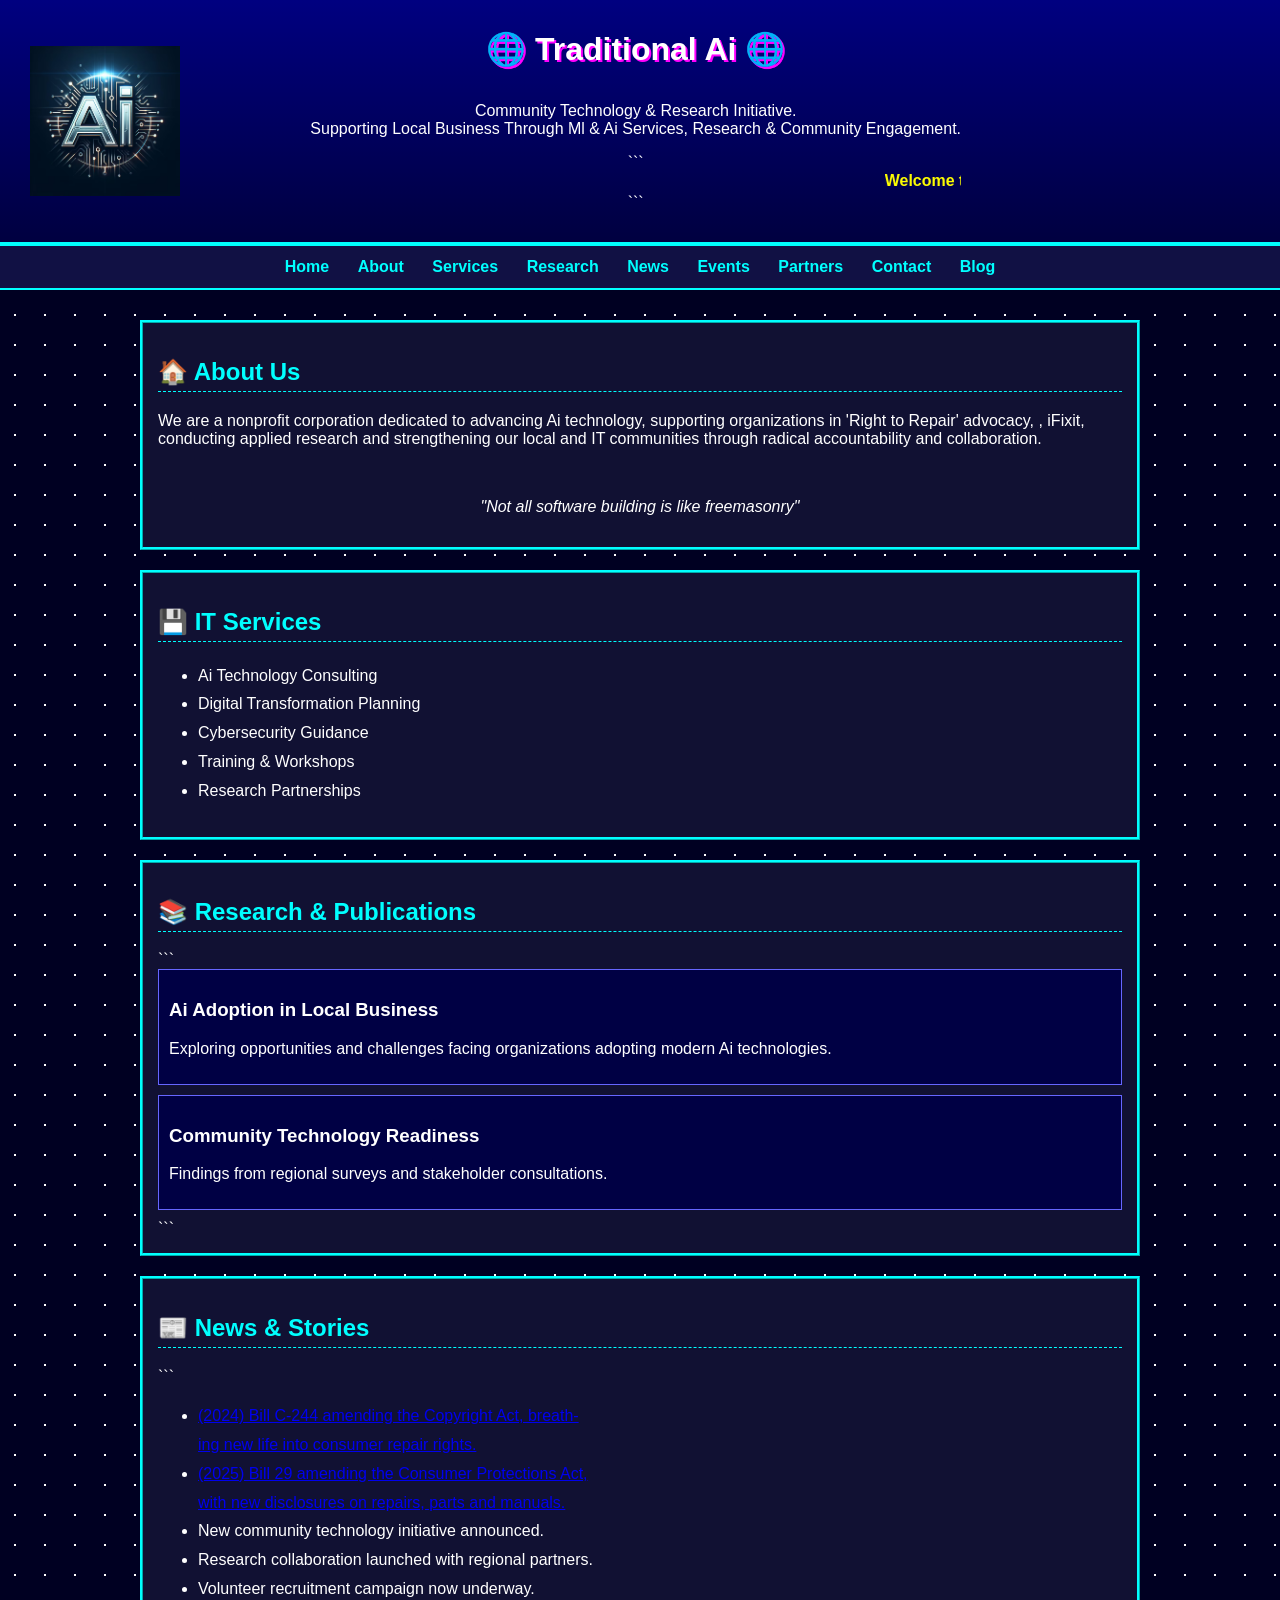
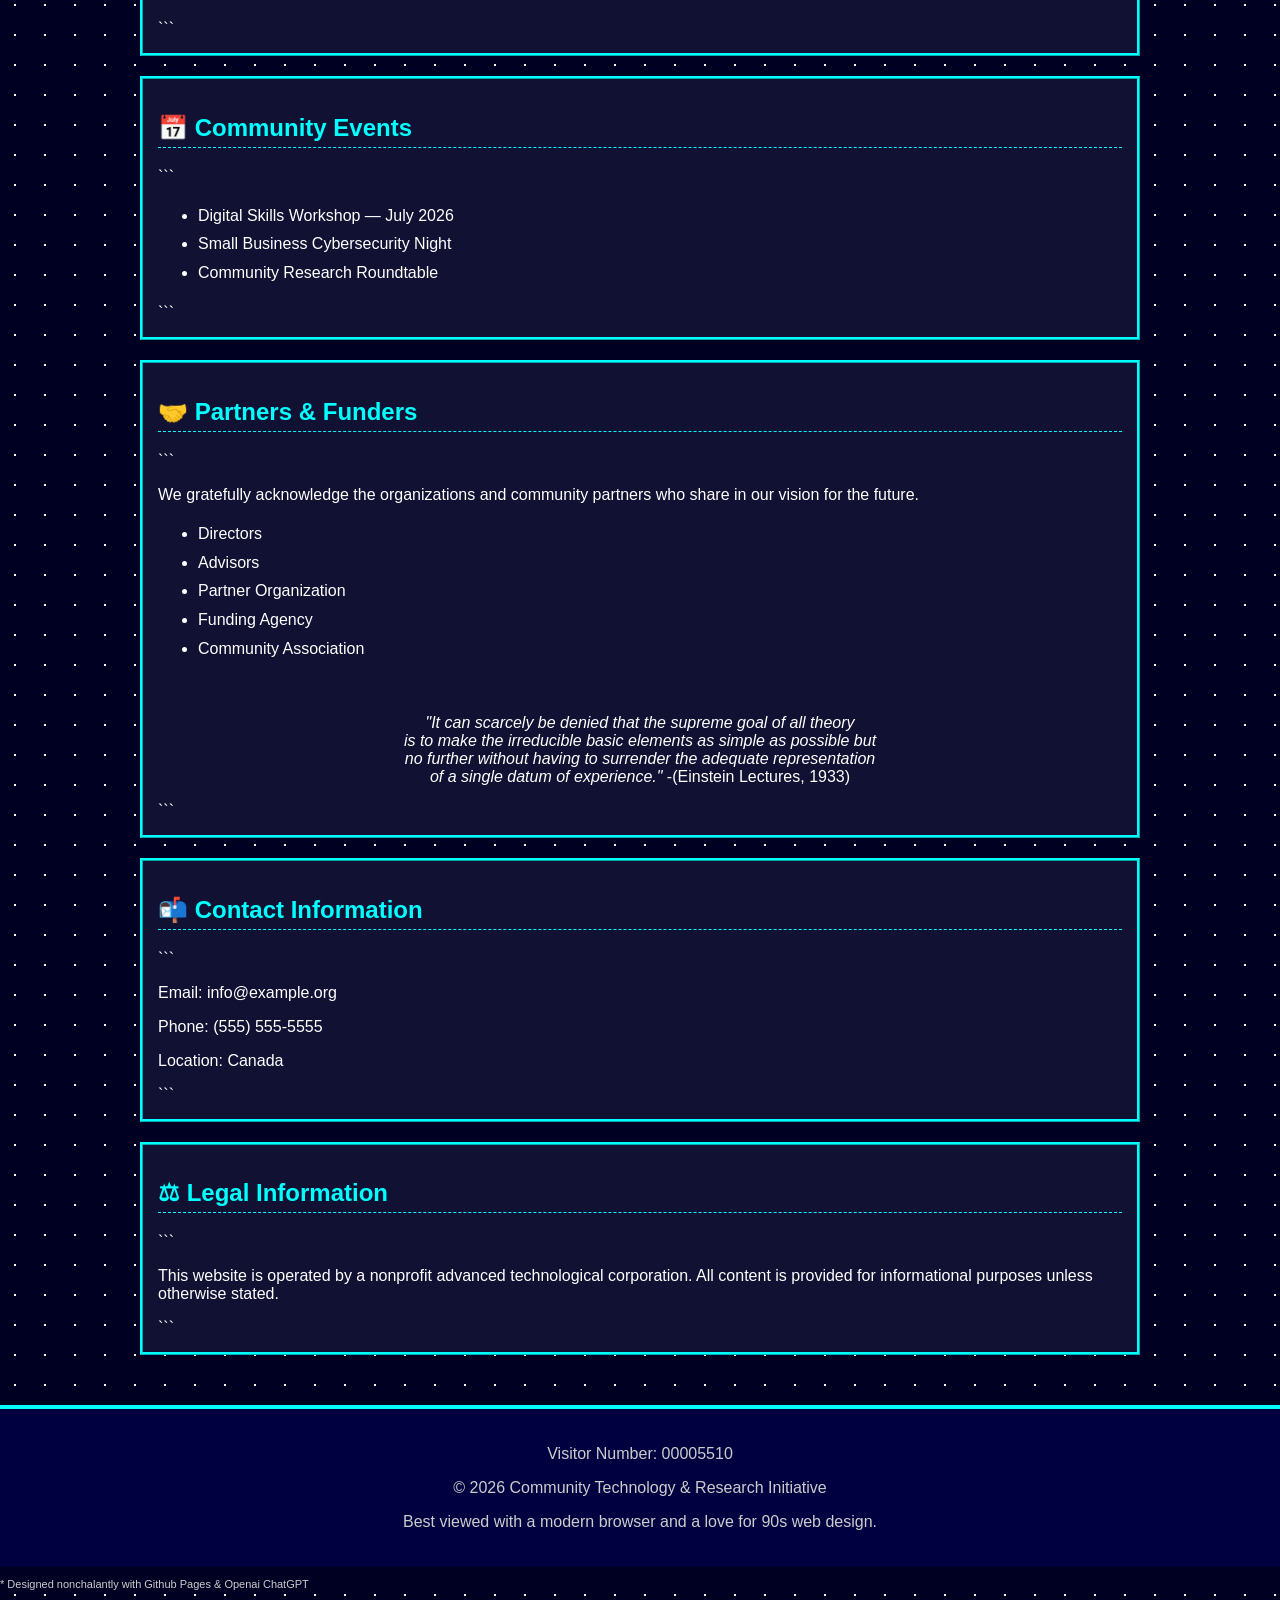
==== index.html @ 68fa3124 "Update favicon link in index.html" ====
<!DOCTYPE html>

<html lang="en">
<head>
    <meta charset="UTF-8">
    <meta name="viewport" content="width=device-width, initial-scale=1.0">
    <title>Traditional Ai </title>
    <link rel="stylesheet" href="style.css">
    <link rel="icon" type="image/png" href="images/icons8-search-in-browser-windows-11-color-96.png">
</head>
<body>

<div class="stars"></div>
    
<div id="header"></div>
<script>
fetch("header.html")
  .then(response => response.text())
  .then(html => {
    document.getElementById("header").innerHTML = html;
  });
</script>

<nav>
    <a href="index.html">Home</a>
    <a href="#about">About</a>
    <a href="#services">Services</a>
    <a href="#research">Research</a>
    <a href="#news">News</a>
    <a href="#events">Events</a>
    <a href="#partners">Partners</a>
    <a href="#contact">Contact</a>
    <a href="blog/">Blog</a>
</nav>

<main>

<section id="about">
    <h2>🏠 About Us</h2>
    <p>
        We are a nonprofit corporation dedicated to advancing Ai technology,
        supporting organizations in 'Right to Repair' advocacy, ,
        iFixit, conducting applied research and strengthening our local and IT communities 
        through radical accountability and collaboration.
    </p>
    <p>
    <br>
         <i><center> "Not all software building is like freemasonry"  </center></i>
    </p>
</section>

<section id="services">
    <h2>💾 IT Services</h2>
    <ul>
        <li>Ai Technology Consulting</li>
        <li>Digital Transformation Planning</li>
        <li>Cybersecurity Guidance</li>
        <li>Training & Workshops</li>
        <li>Research Partnerships</li>
    </ul>
</section>

<section id="research">
    <h2>📚 Research & Publications</h2>
```
<article>
    <h3>Ai Adoption in Local Business</h3>
    <p>
        Exploring opportunities and challenges facing organizations
        adopting modern Ai technologies.
    </p>
</article>

<article>
    <h3>Community Technology Readiness</h3>
    <p>
        Findings from regional surveys and stakeholder consultations.
    </p>
</article>
```
</section>

<section id="news">
    <h2>📰 News & Stories</h2>
```
<ul>
    <li><a href = "https://publications.gc.ca/collections/collection_2022/parl/XB441-244-1.pdf" target="_blank">
        (2024) Bill C-244 amending the Copyright Act, breath-
        <br>ing new life into consumer repair rights.</a>
    <li><a href = "https://www.publicationsduquebec.gouv.qc.ca/fileadmin/Fichiers_client/lois_et_reglements/LoisAnnuelles/en/2023/2023C21A.PDF" target="_blank">
        (2025) Bill 29 amending the Consumer Protections Act,
        <br>with new disclosures on repairs, parts and manuals.</a>
    <li>New community technology initiative announced.</li>
    <li>Research collaboration launched with regional partners.</li>
    <li>Volunteer recruitment campaign now underway.</li>
</ul>
```
</section>

<section id="events">
    <h2>📅 Community Events</h2>
```
<ul>
    <li>Digital Skills Workshop — July 2026</li>
    <li>Small Business Cybersecurity Night</li>
    <li>Community Research Roundtable</li>
</ul>
```
</section>

<section id="partners">
    <h2>🤝 Partners & Funders</h2>
```
<p>
    We gratefully acknowledge the organizations and community partners
    who share in our vision for the future.
</p>

<ul>
    <li>Directors</li>
    <li>Advisors</li>
    <li>Partner Organization</li>
    <li>Funding Agency</li>
    <li>Community Association</li>
</ul>
<p>
    <br><i><center> "It can scarcely be denied that the supreme goal of all theory 
    <br> is to make the irreducible basic elements as simple as possible but
    <br> no further without having to surrender the adequate representation
    <br> of a single datum of experience."</i> -(Einstein Lectures, 1933)</center>
</p>
    ```
</section>

<section id="contact">
    <h2>📬 Contact Information</h2>
```
<p>Email: info@example.org</p>
<p>Phone: (555) 555-5555</p>
<p>Location: Canada</p>
```
</section>

<section id="legal">
    <h2>⚖ Legal Information</h2>
```
<p>
    This website is operated by a nonprofit advanced technological corporation. All content is
    provided for informational purposes unless otherwise stated.
</p>
```
</section>

</main>

<div id="footer"></div>
<script>
fetch("footer.html")
  .then(response => response.text())
  .then(html => {
    document.getElementById("footer").innerHTML = html;
  });
</script>

</body>
</html>
---- style.css ----
body {
    margin: 0;
    font-family: "Verdana", sans-serif;
    background: #000022;
    color: #ffffff;
    background-image:
    radial-gradient(white 1px, transparent 1px);
    background-size: 30px 30px;
}

header {
    display: flex;
    align-items: center;
    justify-content: space-between;

    padding: 30px;
    background: linear-gradient(#000080, #000040);
    border-bottom: 4px solid #00ffff;
}

.header-left {
    width: 150px;
    height: 150px;
}
.header-right {
    width: 13%;
    flex-shrink: 0;
}

.header-left img {
    width: 100%;
    height: 100%;
    object-fit: contain;
}

.header-center {
    text-align: center;
}

.header-center h1 {
    margin: 0;
    color: white;
}

header h1 {
    color: #00ffff;
    text-shadow: 2px 2px #ff00ff;
    margin-bottom: 10px;
}

marquee {
    color: yellow;
    font-weight: bold;
}

nav {
    text-align: center;
    background: #111144;
    padding: 12px;
    border-bottom: 2px solid #00ffff;
}

nav a {
    color: #00ffff;
    text-decoration: none;
    margin: 0 12px;
    font-weight: bold;
}

nav a:hover {
    color: yellow;
}

nav a.active {
    color: yellow;
}

main {
    max-width: 1000px;
    margin: 20px auto;
    padding: 10px;
}

section {
    background: #111133;
    border: 3px ridge #00ffff;
    margin-bottom: 20px;
    padding: 15px;
}

h2 {
    color: #00ffff;
    border-bottom: 1px dashed #00ffff;
    padding-bottom: 5px;
}

article {
    background: #000044;
    padding: 10px;
    margin-bottom: 10px;
    border: 1px solid #6666ff;
}

ul {
    line-height: 1.8;
}

footer {
    text-align: center;
    padding: 20px;
    background: #000040;
    border-top: 4px solid #00ffff;
    color: #cccccc;
}

apresFooter {
    text-align: left;
    color: #cccccc;
    font-size: 11px;
}

/* Retro blinking effect */
    @keyframes blink {
    50% {
    opacity: 0.4;
}
}

h1 {
animation: blink 2.5s infinite;
}

/* Mobile support */
    @media (max-width: 768px) {

```
nav a {
    display: block;
    margin: 8px 0;
}

main {
    padding: 5px;
}
```
}
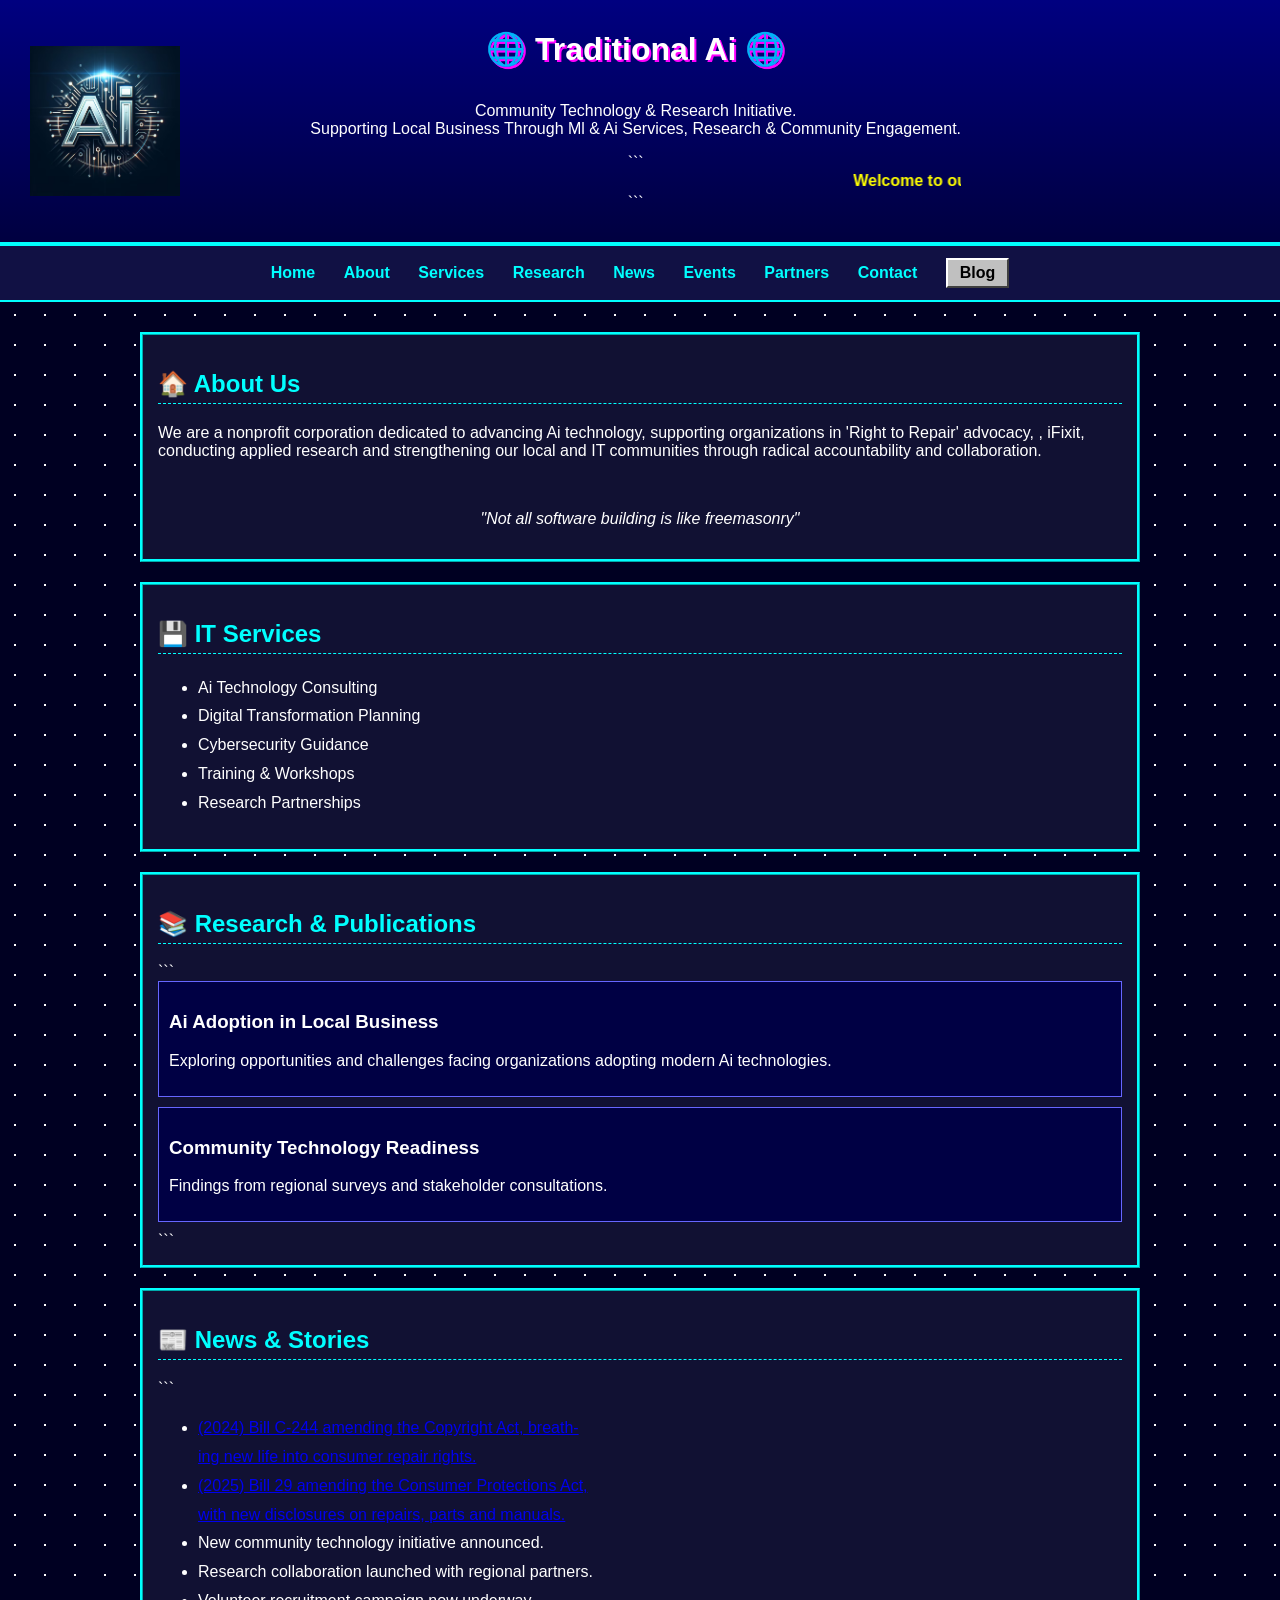
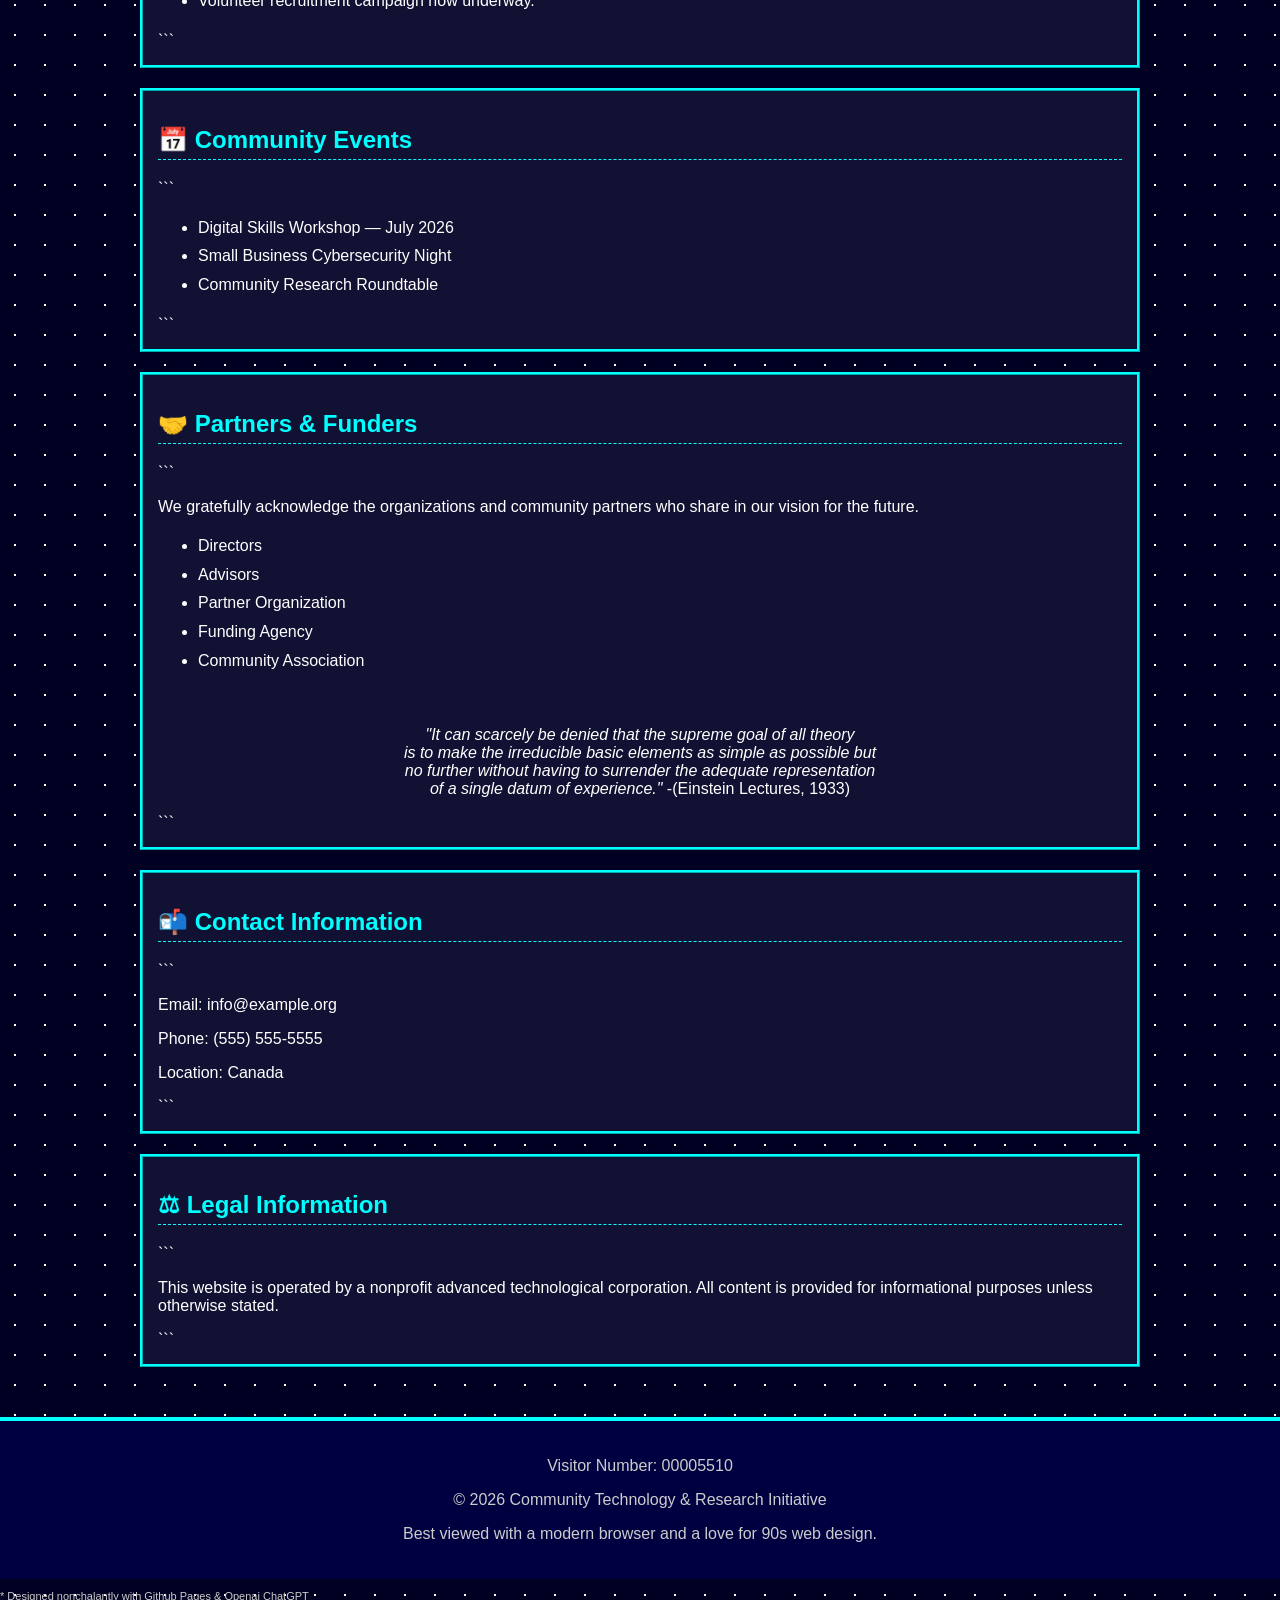
==== commit fdf6068e: "Change Blog link to button style" ====
--- a/index.html
+++ b/index.html
@@ -30,7 +30,7 @@
     <a href="#events">Events</a>
     <a href="#partners">Partners</a>
     <a href="#contact">Contact</a>
-    <a href="blog/">Blog</a>
+    <a href="blog/" class="button-link">Blog</a>
 </nav>
 
 <main>
--- a/style.css
+++ b/style.css
@@ -75,6 +75,26 @@
     color: yellow;
 }
 
+nav a.button-link {
+    display: inline-block;
+    padding: 4px 12px;
+    background: #c0c0c0;
+    color: black;
+    border-top: 2px solid white;
+    border-left: 2px solid white;
+    border-right: 2px solid #404040;
+    border-bottom: 2px solid #404040;
+    text-decoration: none;
+}
+
+nav a.button-link:active,
+nav a.active {
+    border-top: 2px solid #404040;
+    border-left: 2px solid #404040;
+    border-right: 2px solid white;
+    border-bottom: 2px solid white;
+}
+
 main {
     max-width: 1000px;
     margin: 20px auto;
@@ -92,6 +112,13 @@
     color: #00ffff;
     border-bottom: 1px dashed #00ffff;
     padding-bottom: 5px;
+}
+
+#blog {
+    line-height: 1.5;   /* 1.8 */
+    font-size: 14px;    /* 17, 7, 13, 15 */
+    color: #f5f5f5;
+    margin-left: 20px;
 }
 
 article {
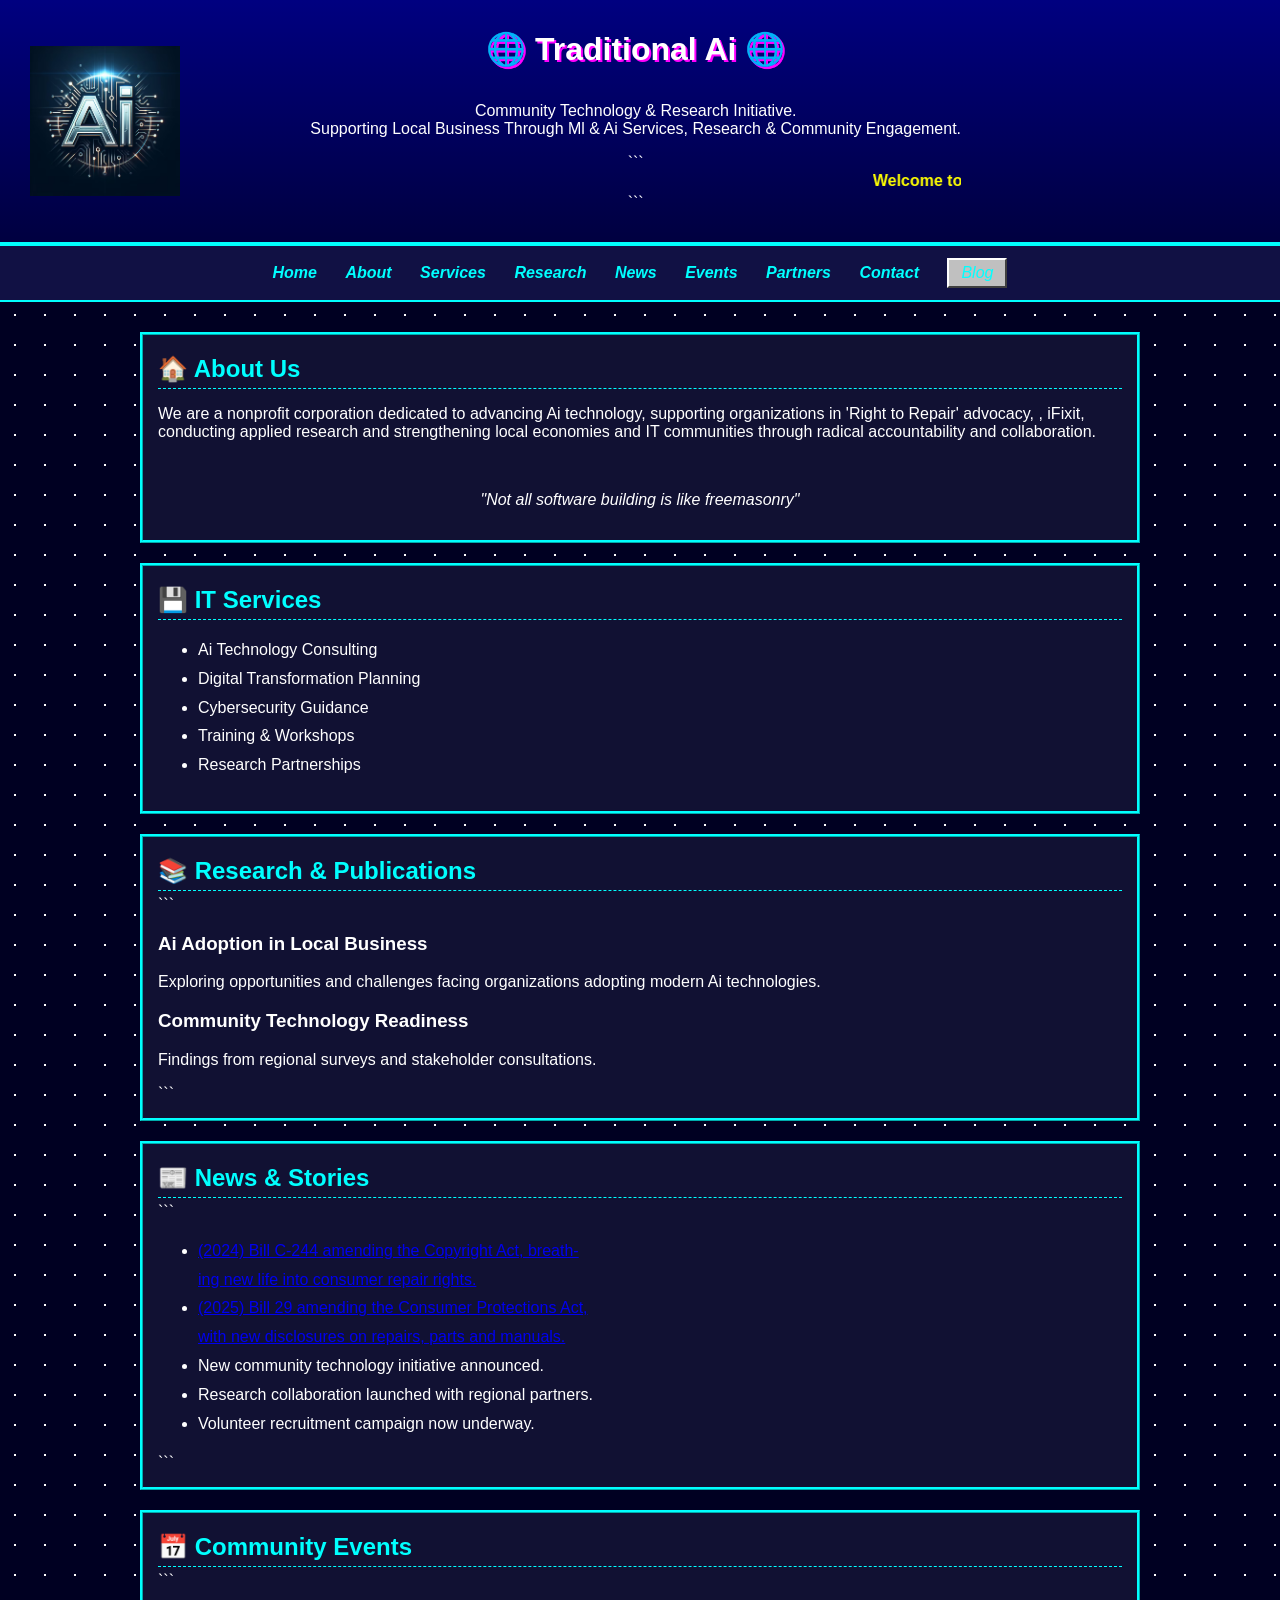
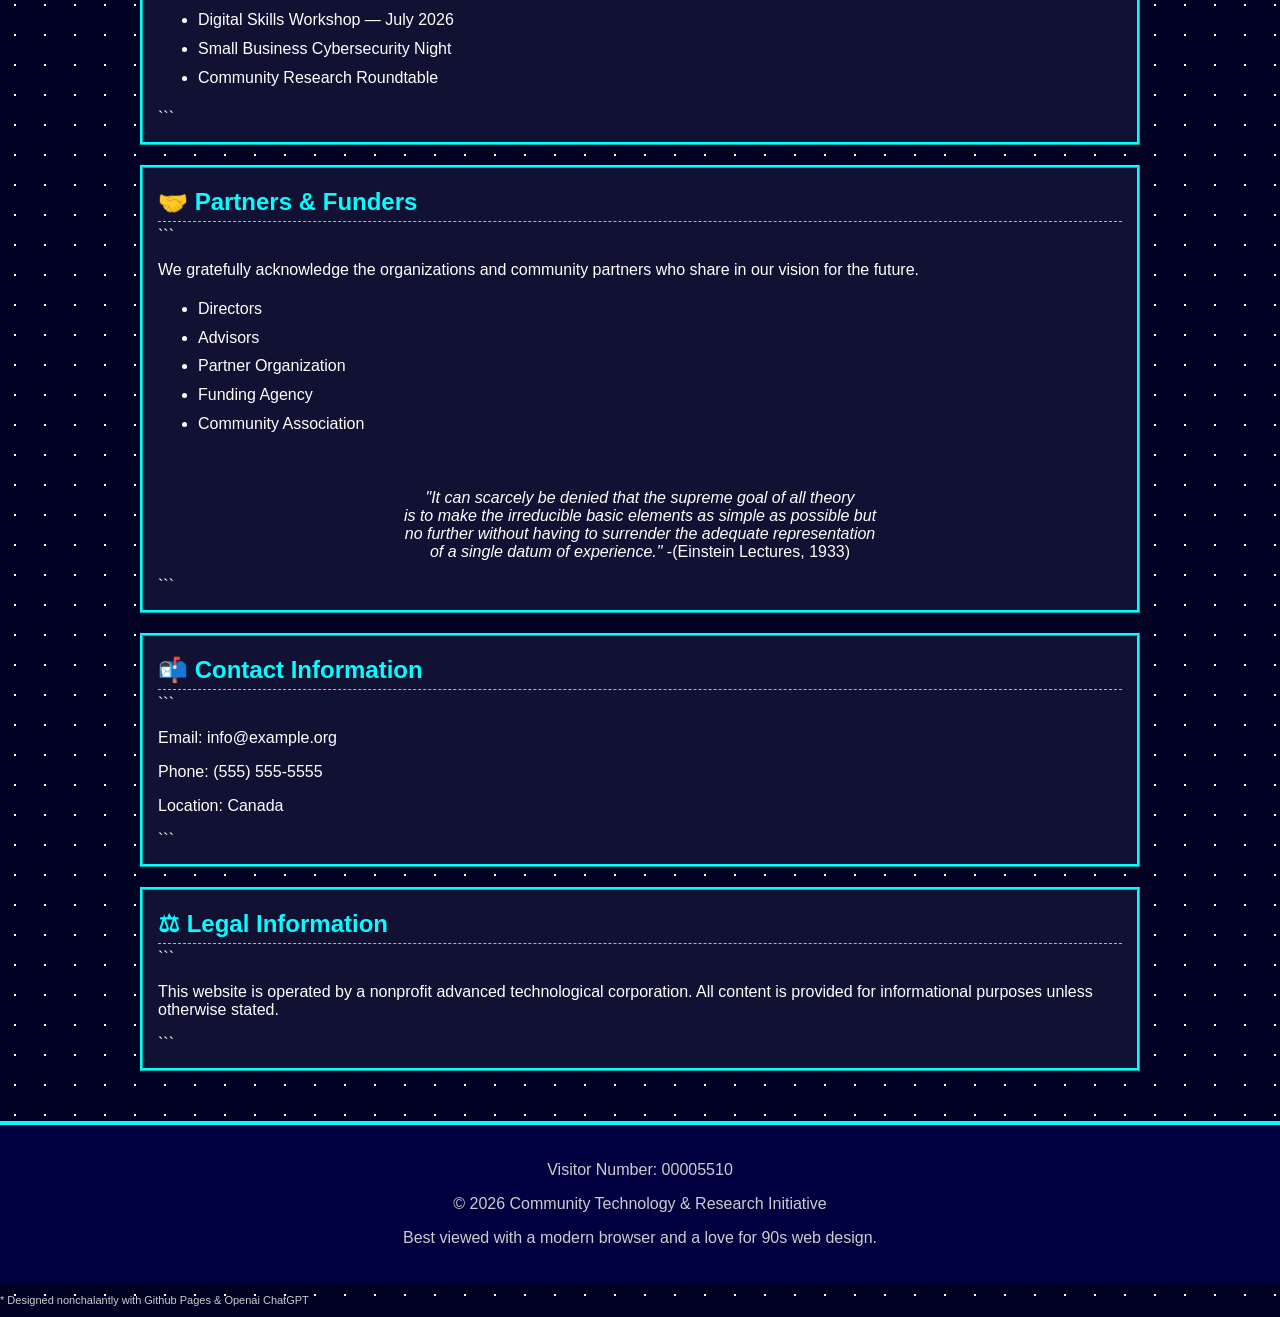
==== commit 2c768dde: "Update description in About Us section Corrected the phrase to improve clarity regarding community s" ====
--- a/index.html
+++ b/index.html
@@ -40,7 +40,7 @@
     <p>
         We are a nonprofit corporation dedicated to advancing Ai technology,
         supporting organizations in 'Right to Repair' advocacy, ,
-        iFixit, conducting applied research and strengthening our local and IT communities 
+        iFixit, conducting applied research and strengthening local economies and IT communities 
         through radical accountability and collaboration.
     </p>
     <p>
--- a/style.css
+++ b/style.css
@@ -1,3 +1,7 @@
+/* # is used for "id" tags
+   . is used for "class" selectors
+*/
+
 body {
     margin: 0;
     font-family: "Verdana", sans-serif;
@@ -22,6 +26,7 @@
     width: 150px;
     height: 150px;
 }
+
 .header-right {
     width: 13%;
     flex-shrink: 0;
@@ -58,6 +63,7 @@
     background: #111144;
     padding: 12px;
     border-bottom: 2px solid #00ffff;
+    font-style: italic;
 }
 
 nav a {
@@ -65,6 +71,7 @@
     text-decoration: none;
     margin: 0 12px;
     font-weight: bold;
+    transition: all 0.2s ease;
 }
 
 nav a:hover {
@@ -79,20 +86,46 @@
     display: inline-block;
     padding: 4px 12px;
     background: #c0c0c0;
-    color: black;
-    border-top: 2px solid white;
-    border-left: 2px solid white;
+    color: 00ffff; /* black */ 
+    text-decoration: none;
+    font-weight: normal;
+    /* Raised bevel */
+    border-top: 2px solid #ffffff;
+    border-left: 2px solid #ffffff;
     border-right: 2px solid #404040;
     border-bottom: 2px solid #404040;
-    text-decoration: none;
-}
-
-nav a.button-link:active,
-nav a.active {
+}
+
+nav a.button-link:hover {
+    background: #d8d8d8;
+    color: yellow;
+}
+
+/* While the mouse button is held down */
+nav a.button-link:active {
+    background: #ffff66;
+    color: black;
     border-top: 2px solid #404040;
     border-left: 2px solid #404040;
     border-right: 2px solid white;
     border-bottom: 2px solid white;
+    transform: translate(1px, 1px);
+    box-shadow: inset 1px 1px 2px #404040;
+}
+
+/* Permanently pressed (current page) */
+nav a.button-link.active {
+    background: #ffff66;
+    color: black;
+    border-top: 2px solid #404040;
+    border-left: 2px solid #404040;
+    border-right: 2px solid white;
+    border-bottom: 2px solid white;
+    transform: translate(1px, 1px);
+}
+
+ul {
+    line-height: 1.8;
 }
 
 main {
@@ -108,28 +141,73 @@
     padding: 15px;
 }
 
+h1 {
+animation: blink 2.5s infinite;
+}
+
 h2 {
-    color: #00ffff;
-    border-bottom: 1px dashed #00ffff;
+    color: rgb(0, 255, 255);
     padding-bottom: 5px;
+    border-bottom: 1px dashed rgb(0, 255, 255);
+    margin: 5px 0;
 }
 
 #blog {
     line-height: 1.5;   /* 1.8 */
     font-size: 14px;    /* 17, 7, 13, 15 */
     color: #f5f5f5;
-    margin-left: 20px;
-}
-
-article {
-    background: #000044;
-    padding: 10px;
-    margin-bottom: 10px;
-    border: 1px solid #6666ff;
-}
-
-ul {
-    line-height: 1.8;
+    padding-left: 40px;
+    padding-right: 40px;
+}
+
+#blog a {
+    /*line-height: 1.5;   /* 1.8 */
+    /*font-size: 14px;    /* 17, 7, 13, 15 */
+    color: #551A8B;
+}
+
+#blog p {
+    margin-left: 40px;
+}
+
+.blog-nav {
+    /*margin-top: 12px;*/
+    display: flex;
+    justify-content: space-between;
+    align-items: center;
+    /*max-width: 300px; /*max-width: 400px; max-width: 350px;*/
+    margin: 13px auto 9px auto; /*margin: 13px 0 8px 0; /*margin: 0 0 20px 0; /*margin: 0 auto 20px auto;*/
+}
+
+#postNumber {
+    color: #b0b0b0; /*color: #f5f5f5; /*color: #551A8B;*/
+    font-size: 11px;
+    /*font-style: italic;*/
+}
+
+#blog .blog-nav a {
+    display: inline-block;
+    background: #303030;
+    color: #f0f0f0;
+    border: 1px solid #606060;
+    font-size: 12px; /*font-size: 12px;*/
+    padding: 3px 12px; /*padding: 8px 16px; padding: 6px 14px;*/
+    cursor: pointer;
+    border-radius: 6px;
+    text-decoration: none;
+    font-style: italic;
+}
+
+.blog-nav a:hover {
+    background: #404040;
+}
+
+.blog-post {
+    display: none;
+}
+
+.blog-post.active {
+    display: block;
 }
 
 footer {
@@ -153,14 +231,7 @@
 }
 }
 
-h1 {
-animation: blink 2.5s infinite;
-}
-
-/* Mobile support */
-    @media (max-width: 768px) {
-
-```
+/*
 nav a {
     display: block;
     margin: 8px 0;
@@ -169,6 +240,10 @@
 main {
     padding: 5px;
 }
+*/
+
+/* Mobile support */
+    @media (max-width: 768px) {
 ```
 }
 
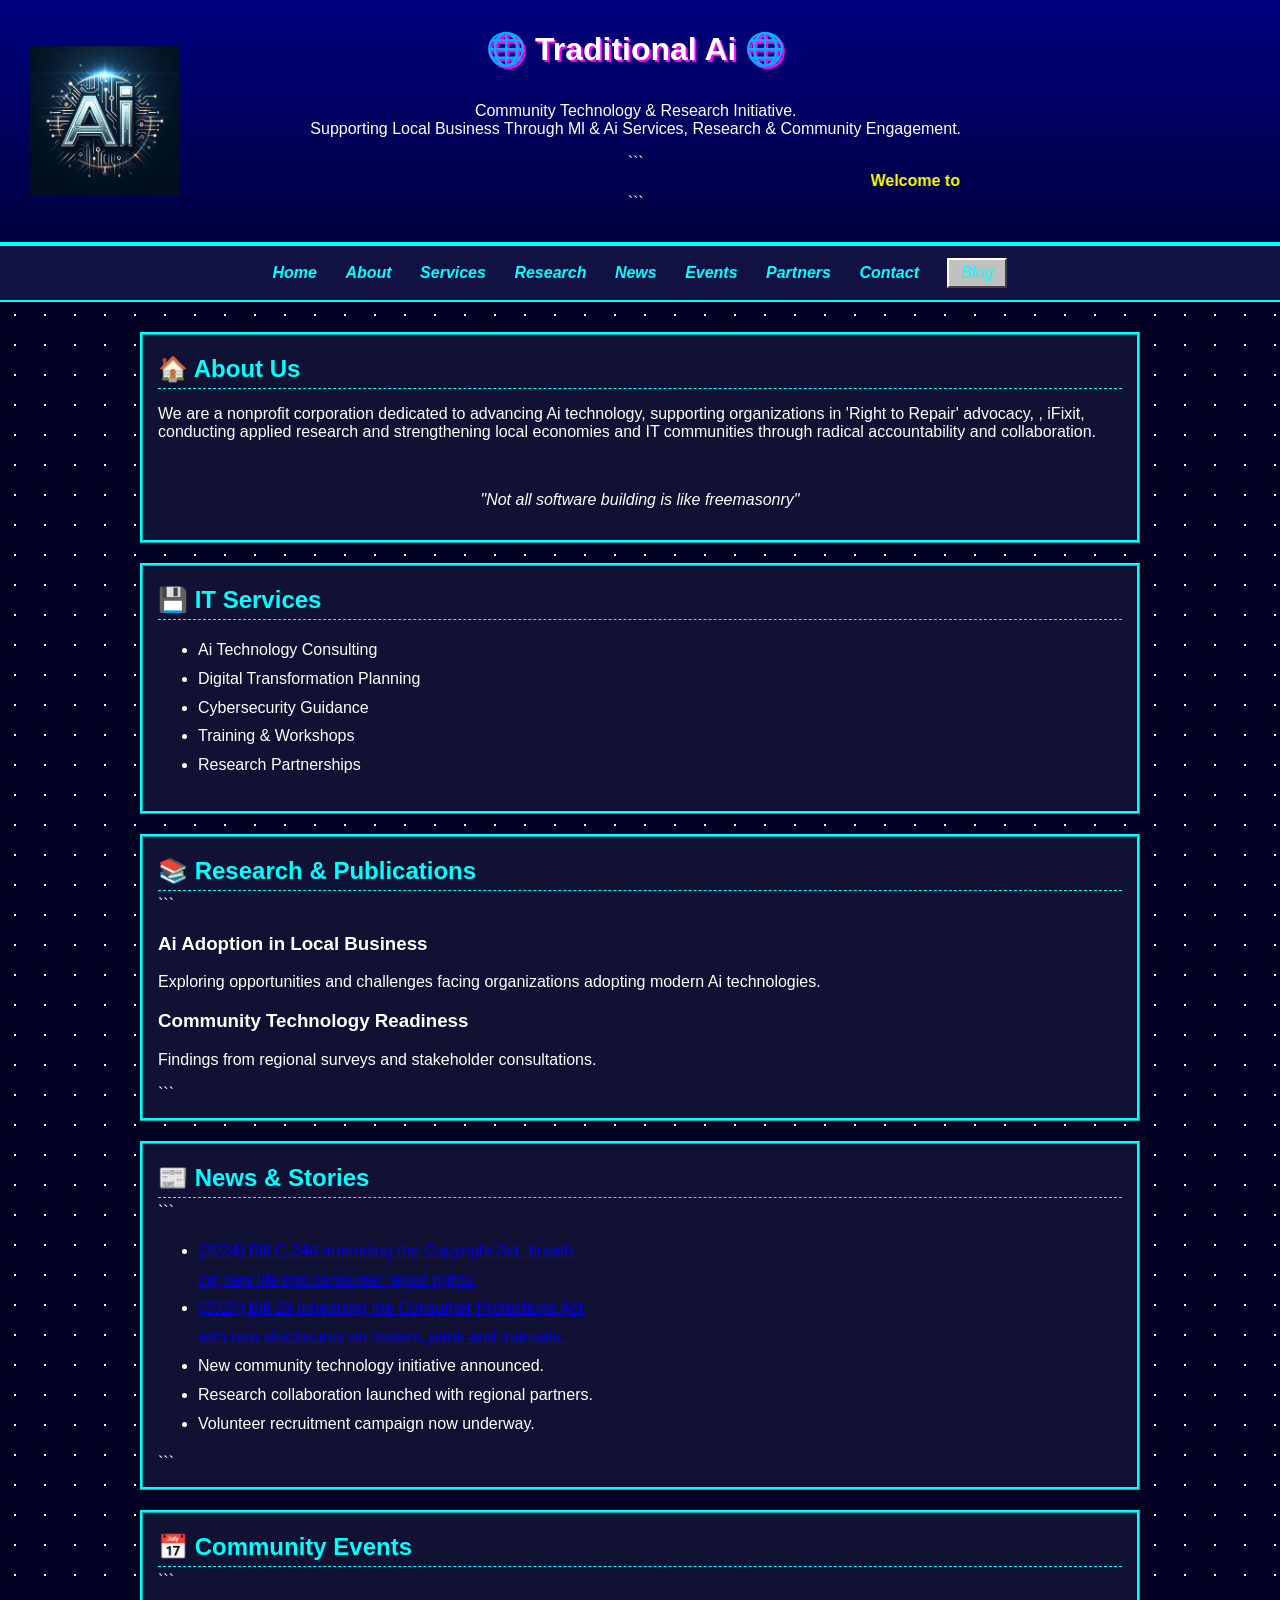
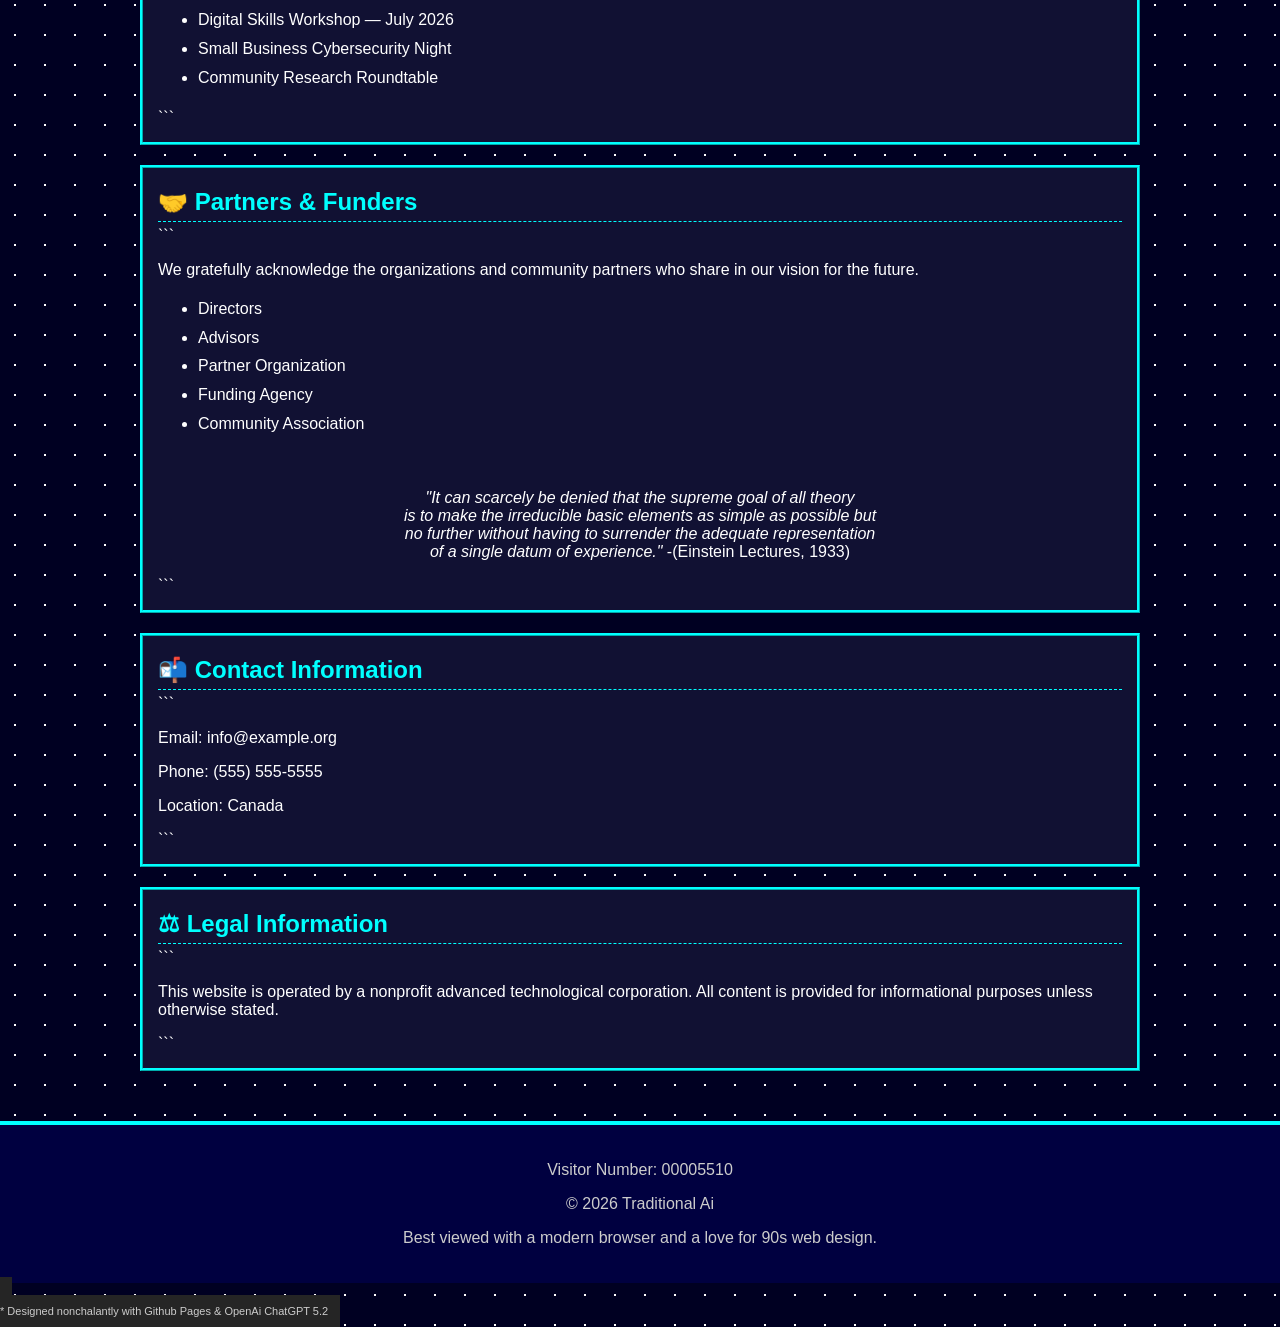
==== commit 3627624f: "Update blog link to point to blog-index.html" ====
--- a/index.html
+++ b/index.html
@@ -30,7 +30,7 @@
     <a href="#events">Events</a>
     <a href="#partners">Partners</a>
     <a href="#contact">Contact</a>
-    <a href="blog/" class="button-link">Blog</a>
+    <a href="blog/blog-index.html" class="button-link">Blog</a>
 </nav>
 
 <main>
--- a/style.css
+++ b/style.css
@@ -222,6 +222,8 @@
     text-align: left;
     color: #cccccc;
     font-size: 11px;
+    background: #252525;
+    padding: 10px 12px;
 }
 
 /* Retro blinking effect */
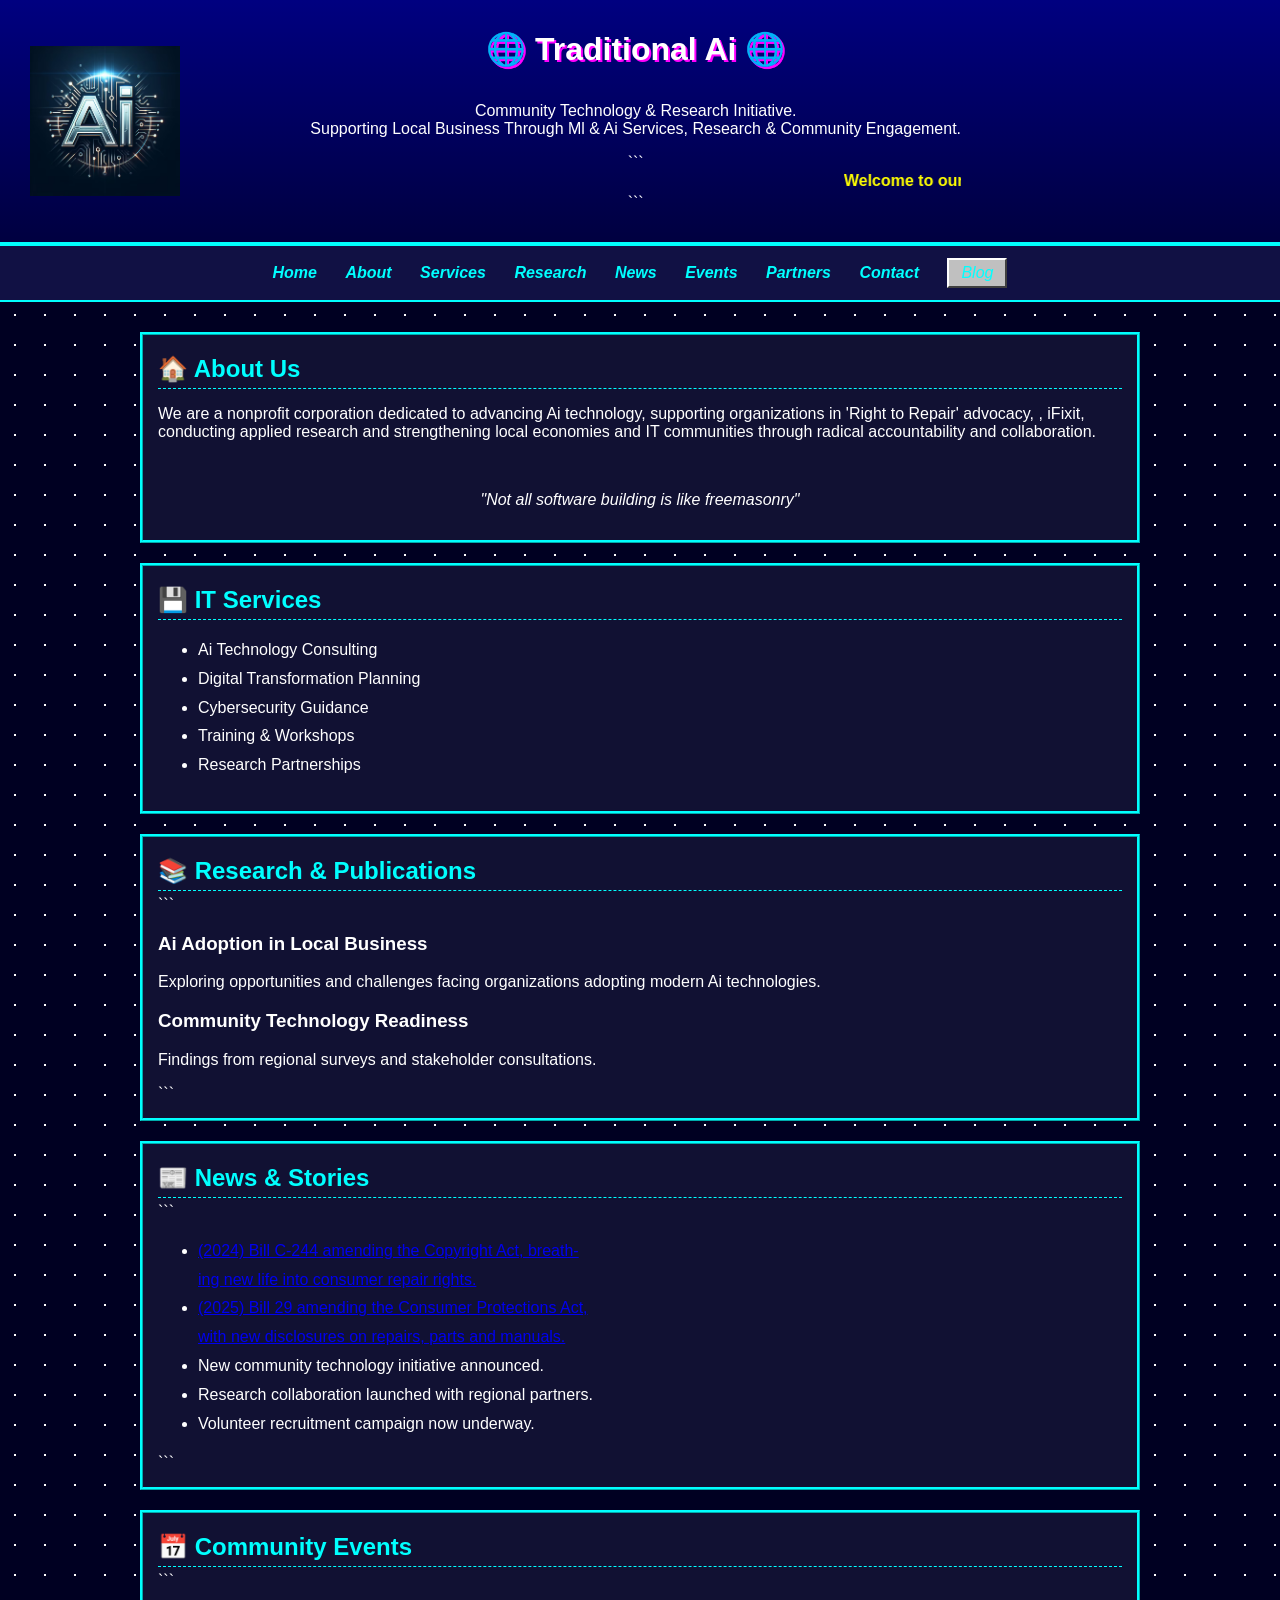
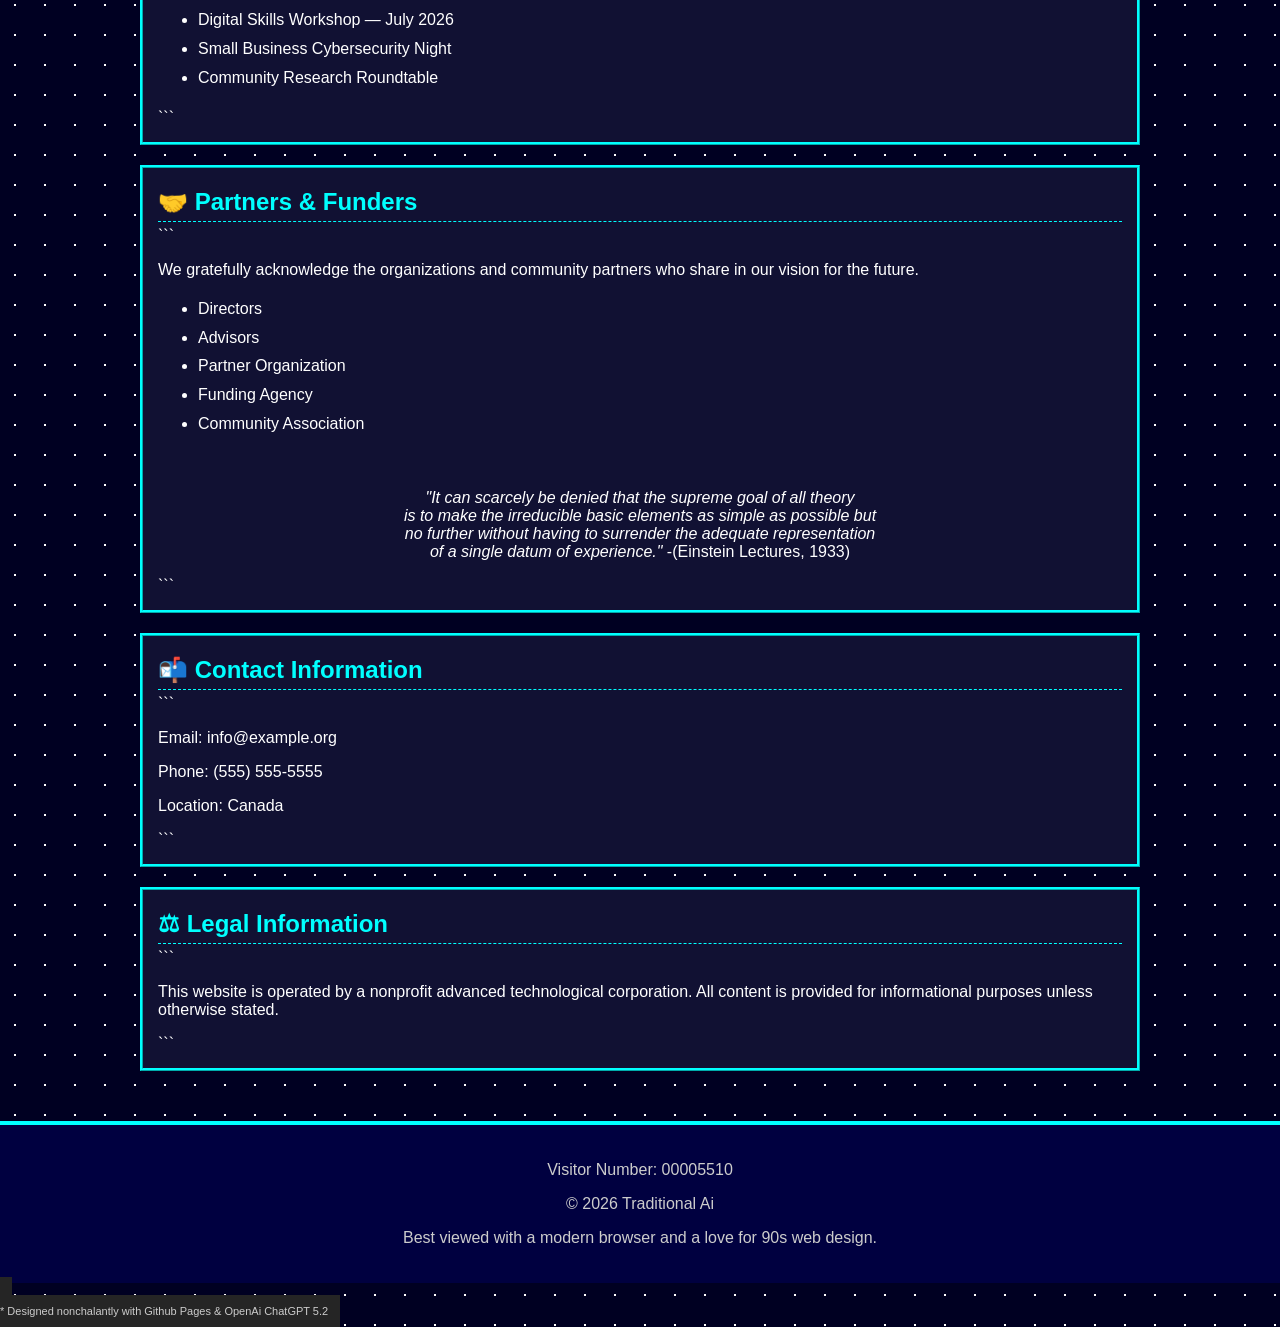
==== commit 691c5ed2: "added year to title" ====
--- a/index.html
+++ b/index.html
@@ -4,7 +4,7 @@
 <head>
     <meta charset="UTF-8">
     <meta name="viewport" content="width=device-width, initial-scale=1.0">
-    <title>Traditional Ai </title>
+    <title>Traditional Ai 2026 </title>
     <link rel="stylesheet" href="style.css">
     <link rel="icon" type="image/png" href="images/icons8-search-in-browser-windows-11-color-96.png">
 </head>
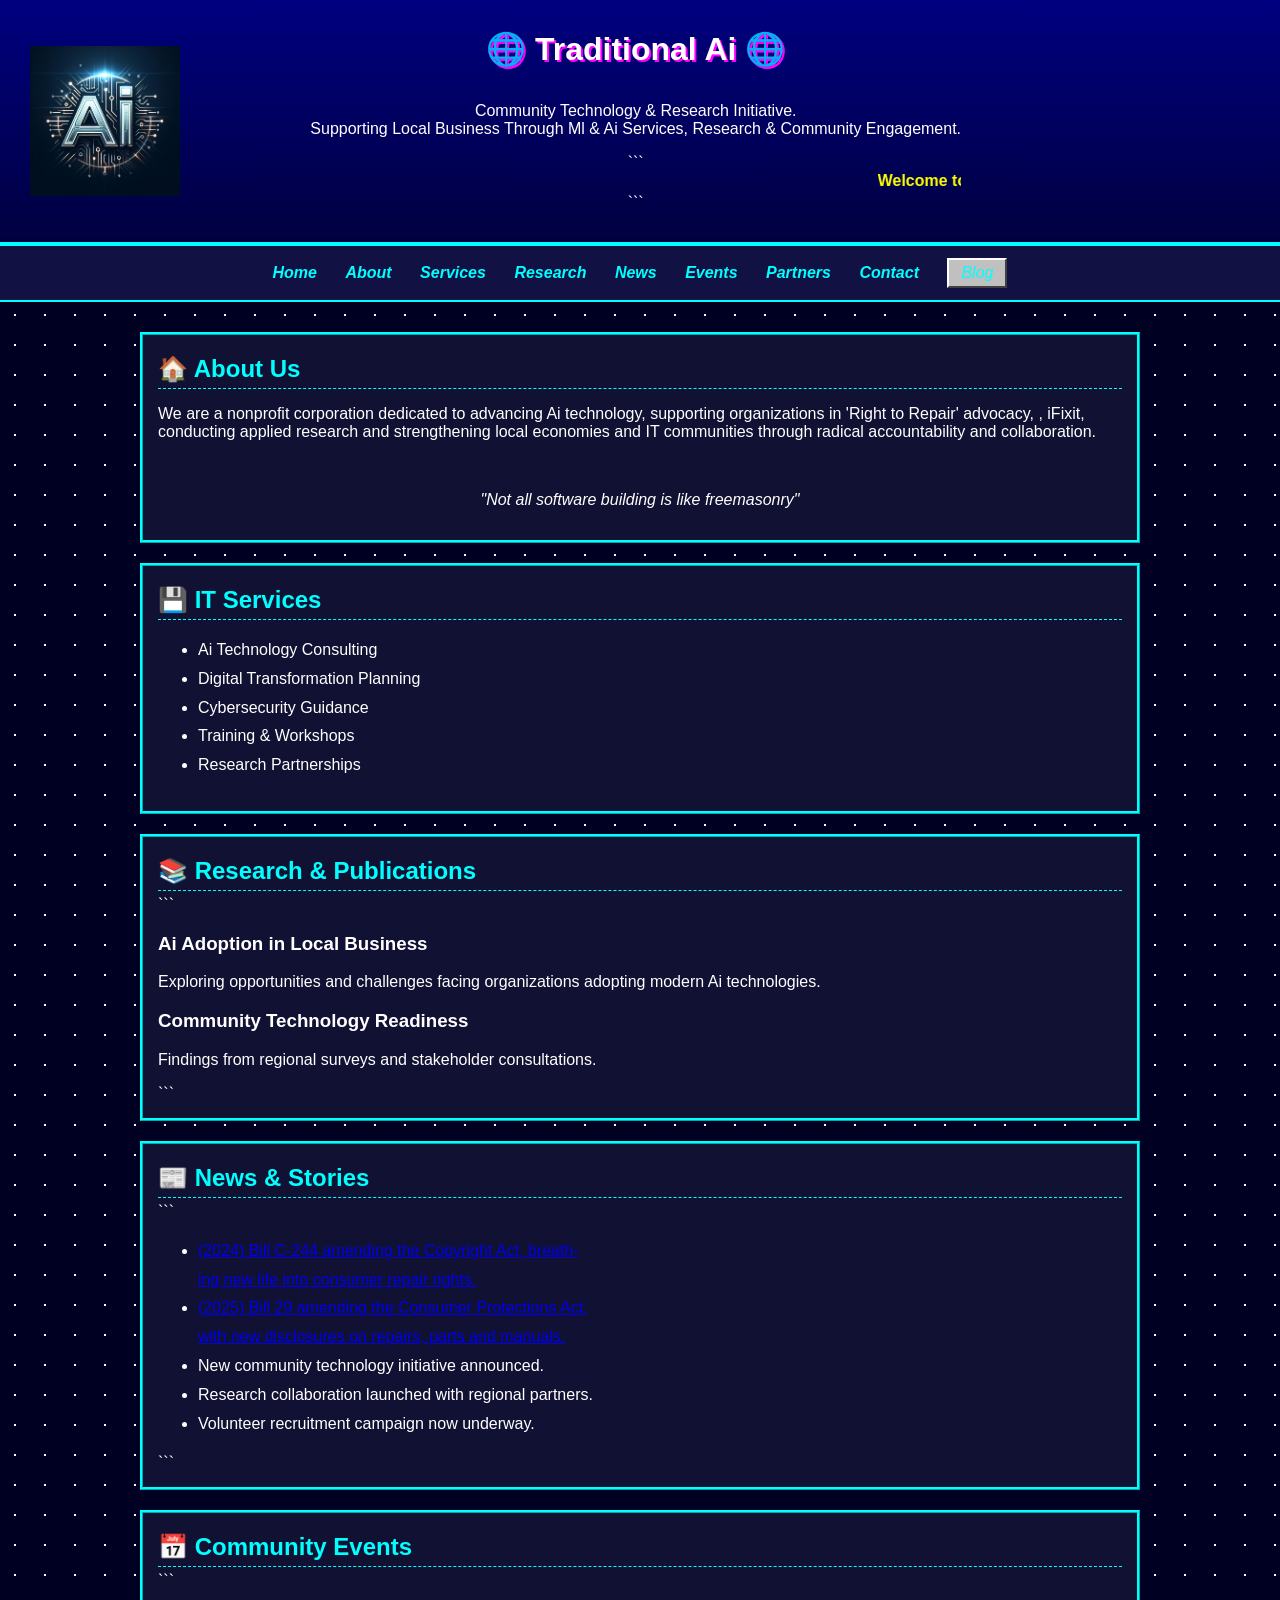
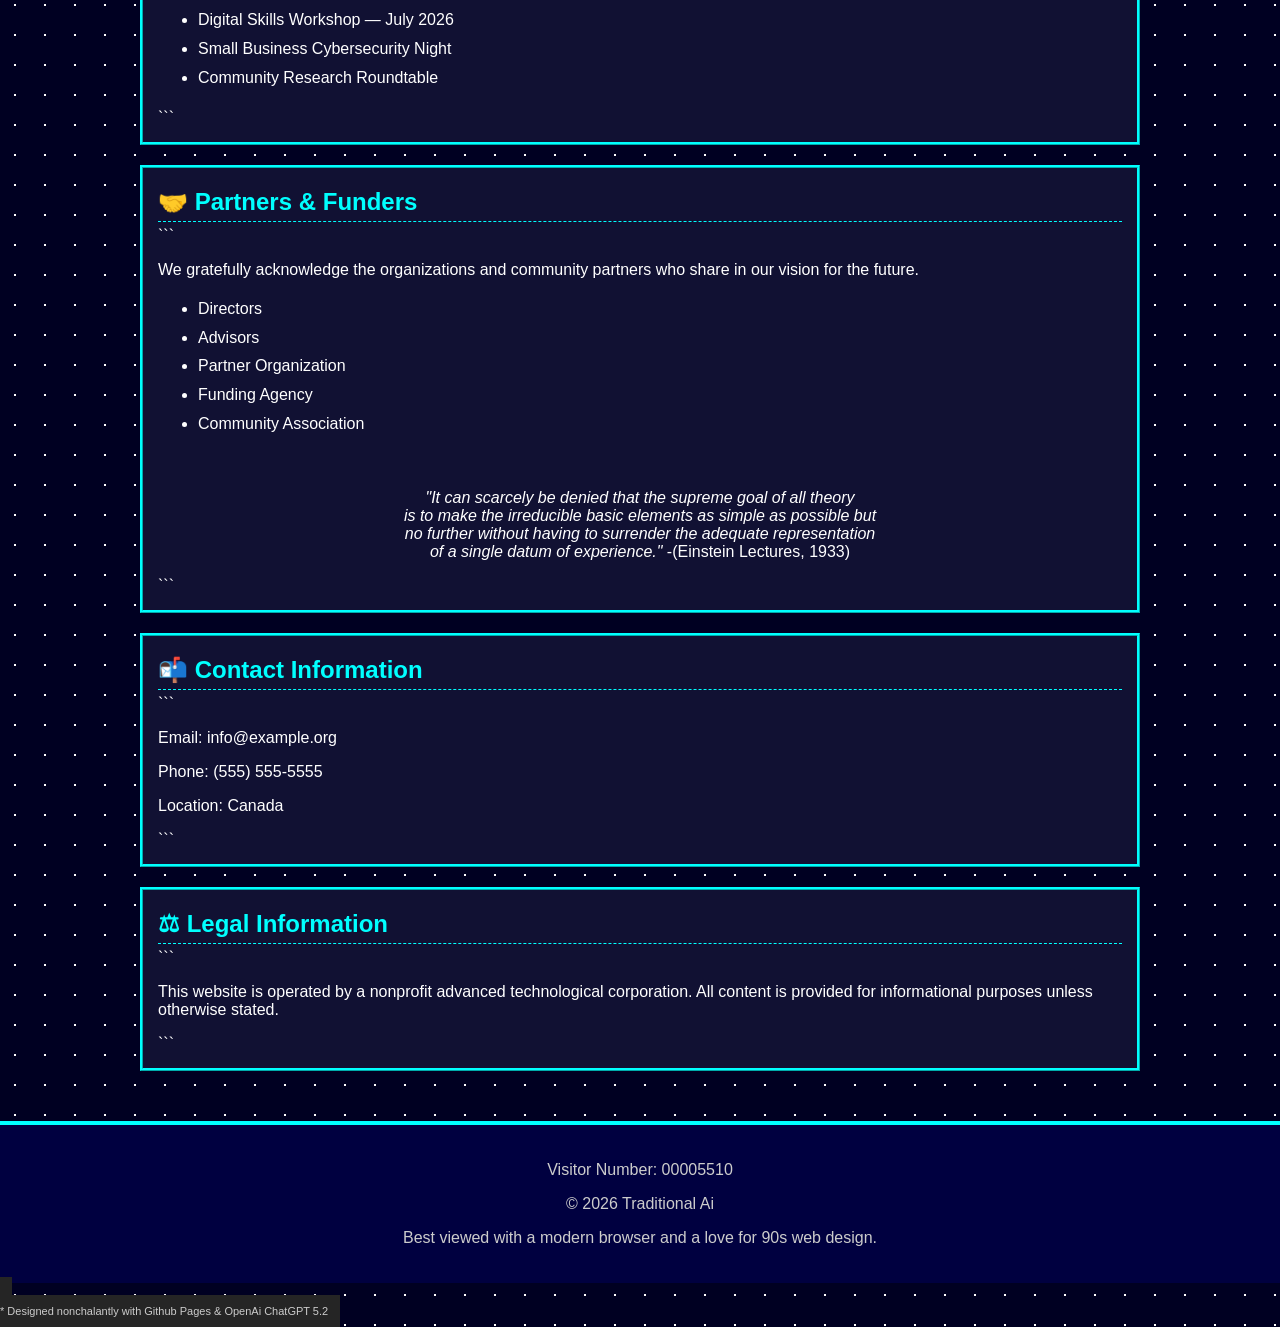
==== commit 9884f45e: "changed year style in title" ====
--- a/index.html
+++ b/index.html
@@ -4,7 +4,7 @@
 <head>
     <meta charset="UTF-8">
     <meta name="viewport" content="width=device-width, initial-scale=1.0">
-    <title>Traditional Ai 2026 </title>
+    <title>Traditional Ai-2026 </title>
     <link rel="stylesheet" href="style.css">
     <link rel="icon" type="image/png" href="images/icons8-search-in-browser-windows-11-color-96.png">
 </head>
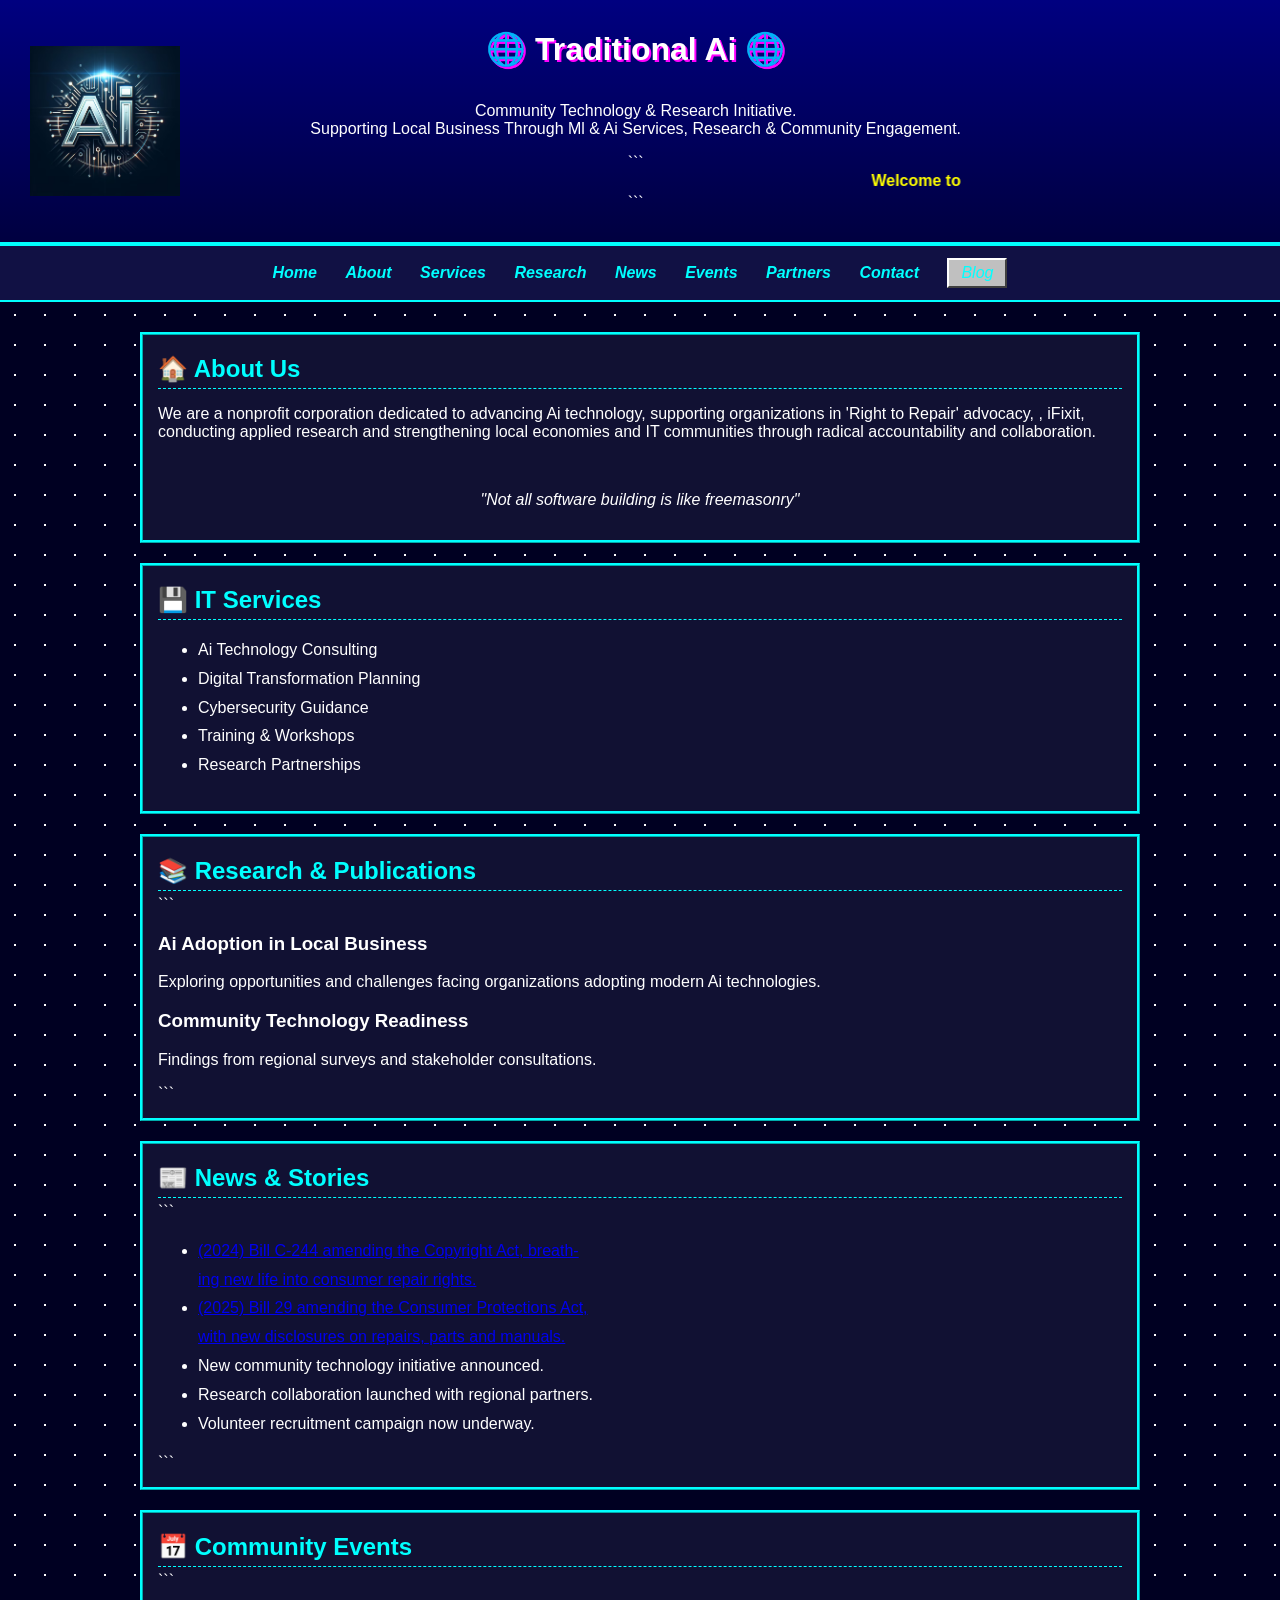
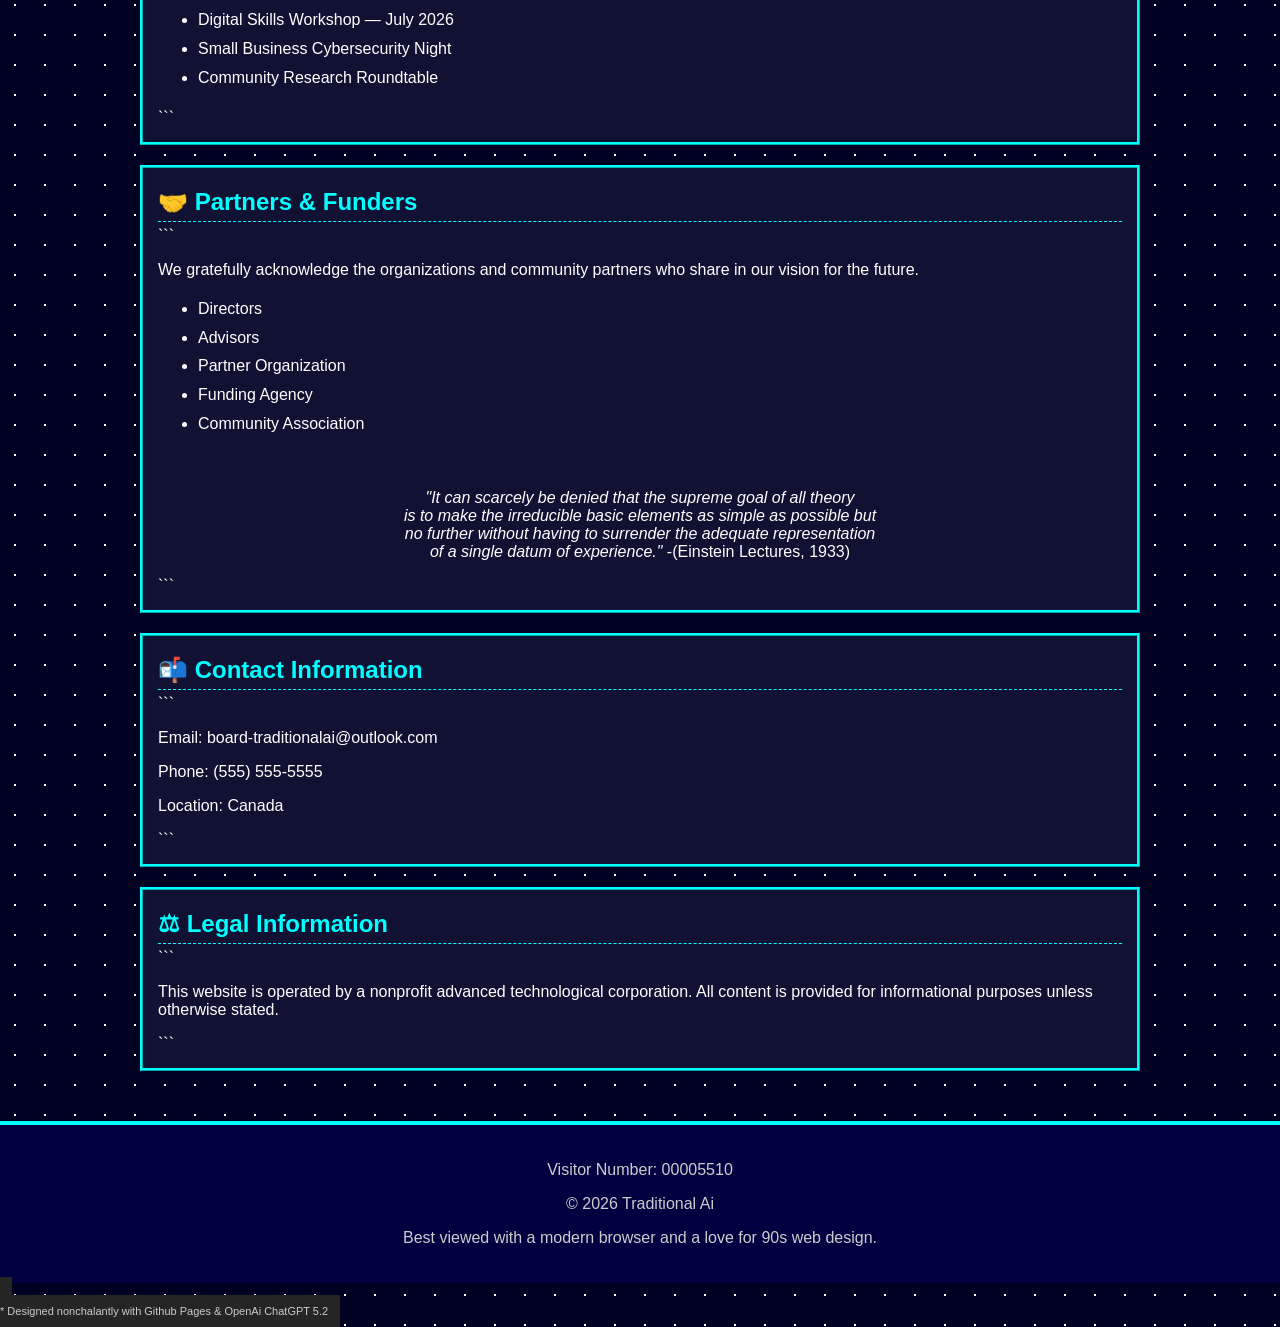
==== commit 6c38ffd5: "added email address" ====
--- a/index.html
+++ b/index.html
@@ -135,7 +135,7 @@
 <section id="contact">
     <h2>📬 Contact Information</h2>
 ```
-<p>Email: info@example.org</p>
+<p>Email: board-traditionalai@outlook.com</p>
 <p>Phone: (555) 555-5555</p>
 <p>Location: Canada</p>
 ```
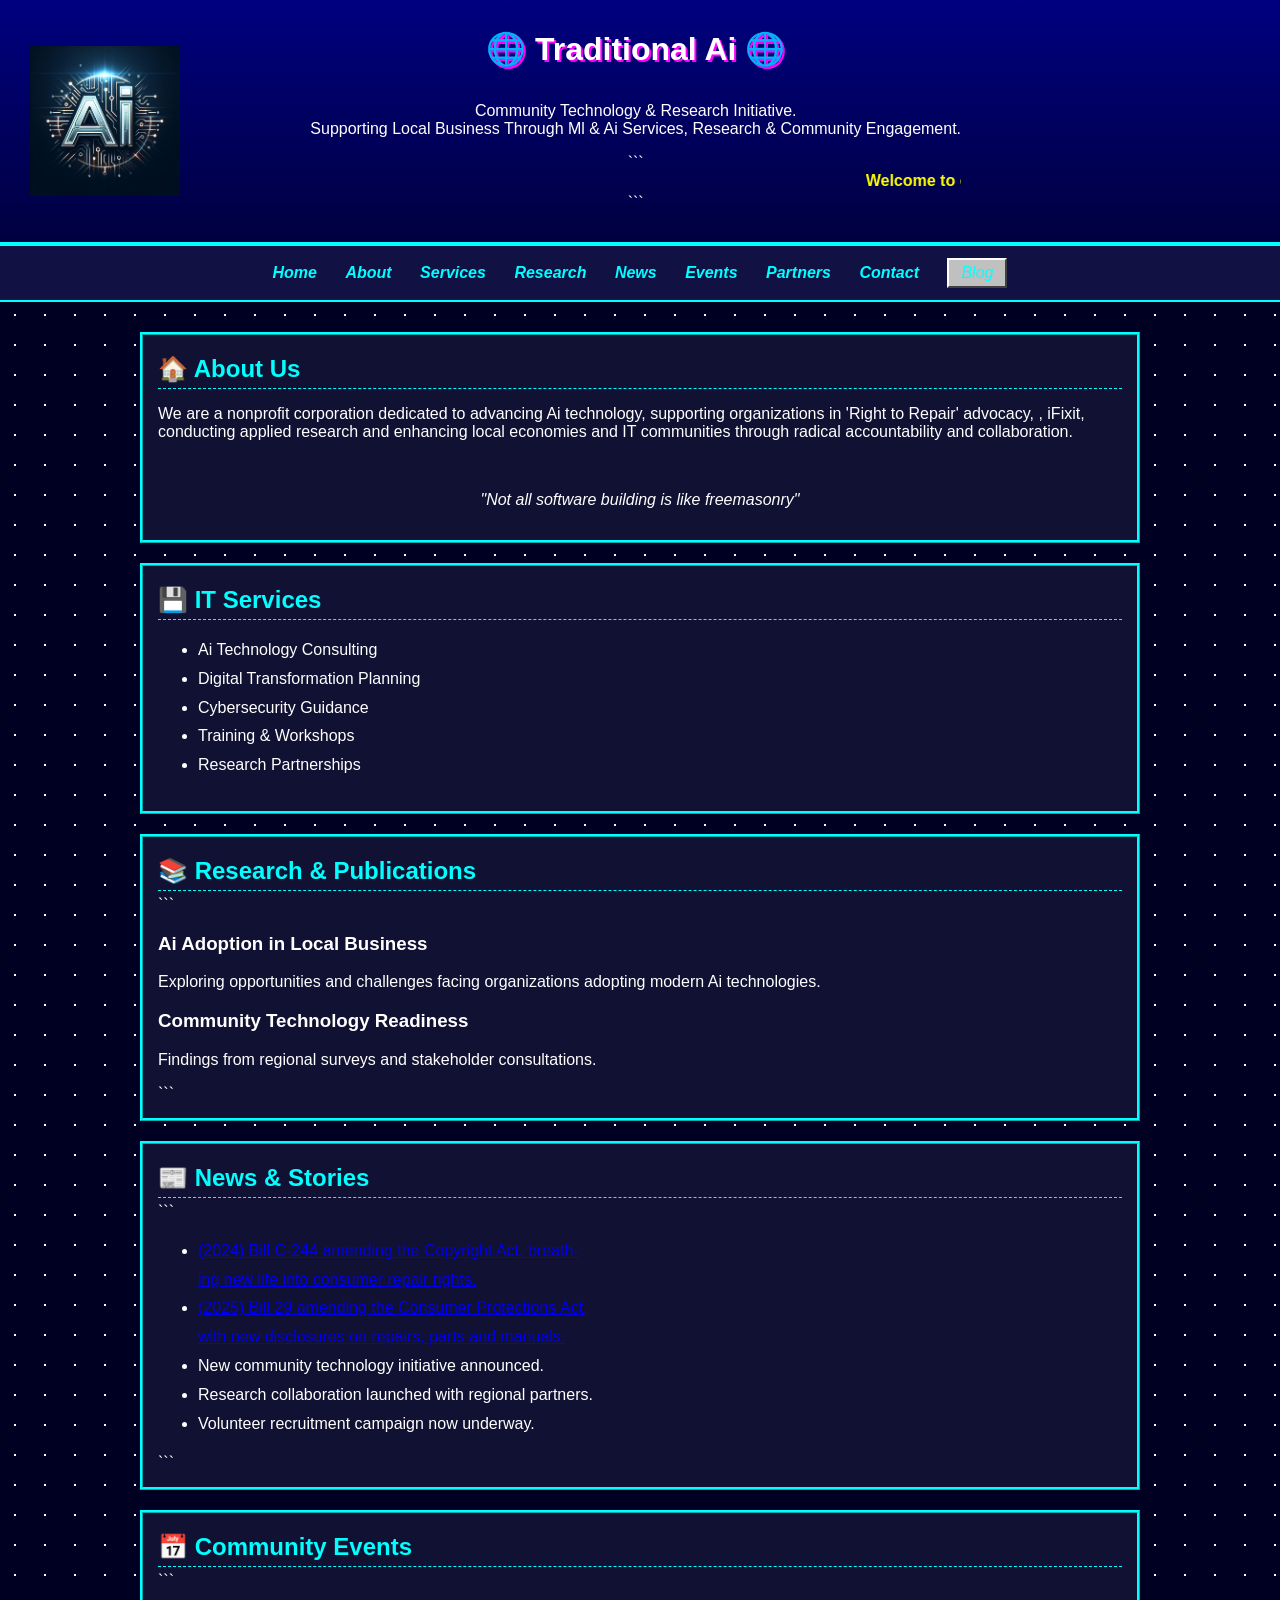
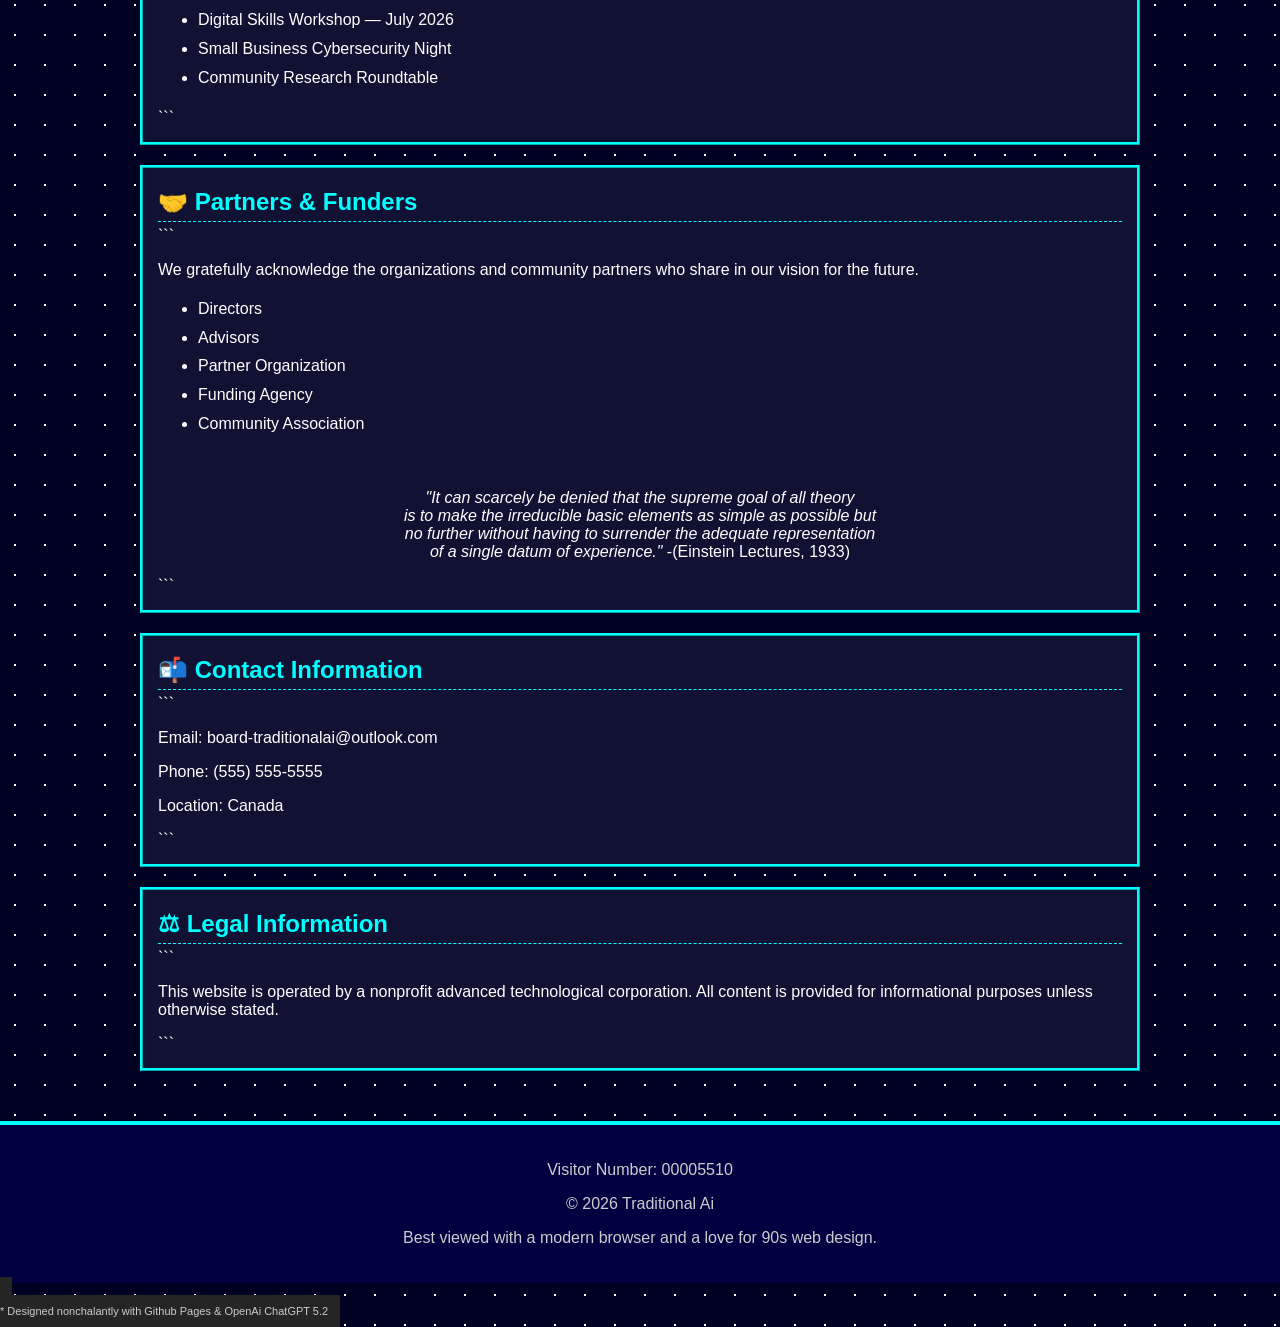
==== commit 1c601de0: "added enhancing wording to the landing page" ====
--- a/index.html
+++ b/index.html
@@ -40,7 +40,7 @@
     <p>
         We are a nonprofit corporation dedicated to advancing Ai technology,
         supporting organizations in 'Right to Repair' advocacy, ,
-        iFixit, conducting applied research and strengthening local economies and IT communities 
+        iFixit, conducting applied research and enhancing local economies and IT communities 
         through radical accountability and collaboration.
     </p>
     <p>
